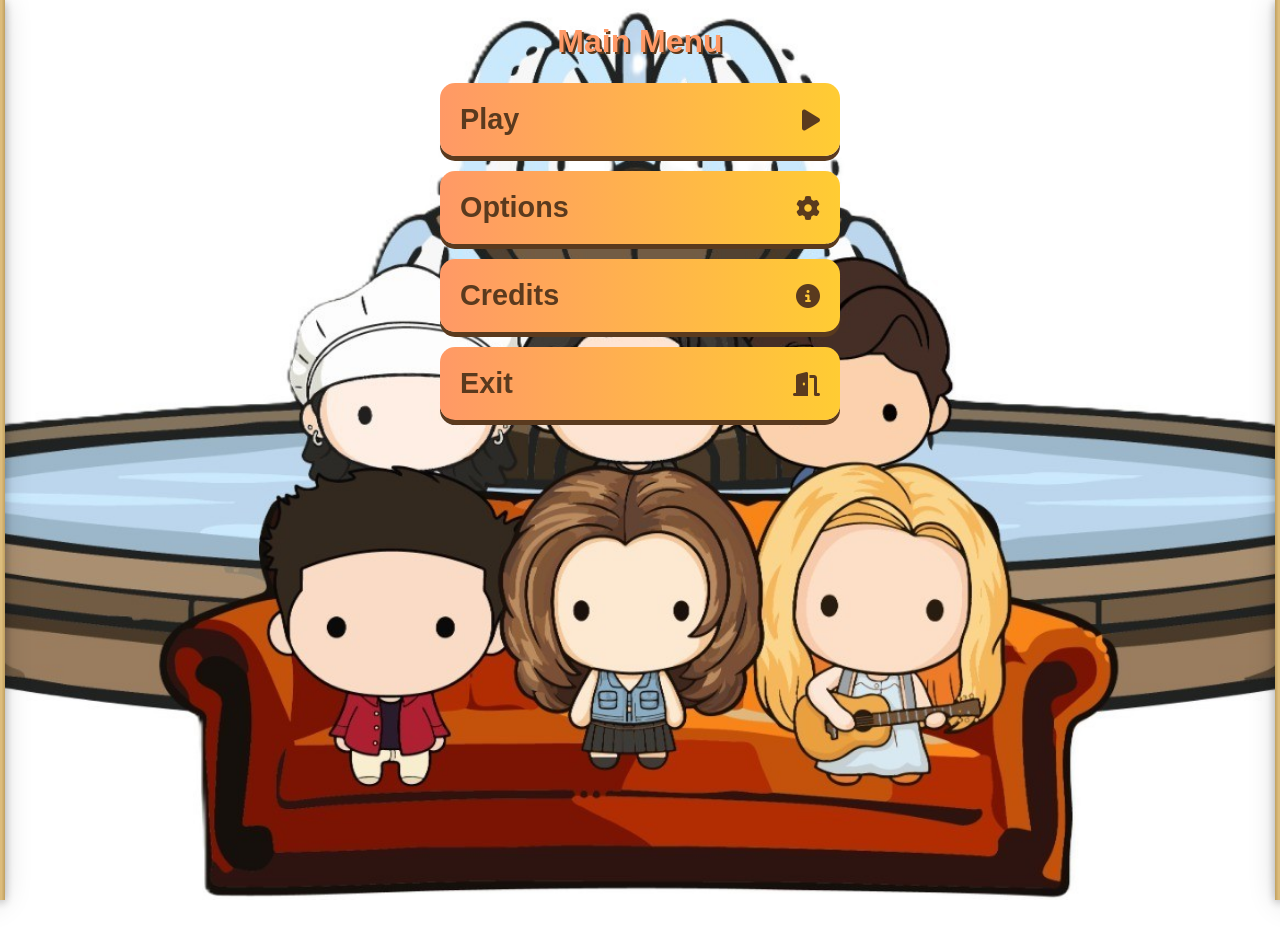
==== Game/index.html @ 6d01a051 "added pause menu" ====
<!DOCTYPE html>
<html lang="en">
<head>
    <meta charset="UTF-8">
    <meta name="viewport" content="width=device-width, initial-scale=1.0">
    <title>Friends - Arrow Sequence Game</title>
    <link rel="stylesheet" href="https://cdnjs.cloudflare.com/ajax/libs/font-awesome/6.4.0/css/all.min.css">
    <link rel="stylesheet" href="/Game/css/style.css">
</head>
<body>

    <div class="game-hud" id="game-hud" style="display:none;">
  <button class="back-btn" id="back-from-game">
    <i class="fas fa-arrow-left"></i> Back to Main Menu
  </button>

  <div class="stats">
    <div class="stat">Level: <span id="level">1</span></div>
    <div class="stat">Score: <span id="score">0</span></div>
    <div class="stat">Lives: <span id="lives">3</span></div>
  </div>
</div>

     <!-- Curtain Transition Effect -->
    <div class="curtain-overlay" id="curtainOverlay">
        <div class="curtain-panel left" id="curtainTop">
            <div class="curtain-fold"></div>
        </div>
        <div class="curtain-panel right" id="curtainBottom">
            <div class="curtain-fold"></div>
            <div class="curtain-shimmer"></div>
            <div class="curtain-tassel"></div>
        </div>
        <div class="curtain-spinner" id="curtainSpinner"></div>
    </div>


<div class="page-content" id="pageContent">

  <!-- Main Menu -->
  <div class="main-menu" id="main-menu">
    <h2 class="menu-title">Main Menu</h2>
    <div class="menu-options">
      <button class="menu-btn" id="play-btn">
        <span>Play</span>
        <i class="fas fa-play"></i>
      </button>
      <button class="menu-btn" id="options-btn">
        <span>Options</span>
        <i class="fas fa-cog"></i>
      </button>
      <button class="menu-btn" id="credits-btn">
        <span>Credits</span>
        <i class="fas fa-info-circle"></i>
      </button>
      <button class="menu-btn" id="exit-btn">
        <span>Exit</span>
        <i class="fas fa-door-open"></i>
      </button>
    </div>
  </div>

  <!-- Game Screen -->
  <div class="game-screen" id="game-screen">
    <div class="game-ui">

      <!-- Character centered -->
      <div class="char-container">
        <img src="/Game/assets/images/chandler/chandler.svg" id="char-image" class="char" alt="Character">
      </div>

      <!-- Full-width treadmill -->
      <div class="sequence-display" id="sequence-display">
        <div class="target-zone" id="targetZone">
          <div class="target-arrow">▶</div>
          <div class="hit-perfect"></div>
          <div class="hit-good"></div>
        </div>
      </div>
      <div class="pause-overlay" id="pause-overlay" style="display:none;">
  <div class="pause-menu">
    <h2>Paused</h2>
    <button class="control-btn" id="continue-btn">Continue</button>
    <button class="control-btn" id="restart-btn">Restart</button>
  </div>
</div>

      <!-- HUD text + start button -->
      <div class="game-bottom-ui">
        <p class="game-instruction" id="game-instruction">Press SPACE to start the rhythm game!</p>
        <div class="game-controls">
                            <button class="control-btn" id="start-btn">
                                <i class="fas fa-play-circle"></i> Start Sequence
                            </button>
                            <button class="control-btn" id="pause-btn">
                                <i class="fas fa-pause"></i> Pause
                            </button>
                        
        </div>

        <div class="game-status" id="game-status">Ready to play!</div>
      </div>

    </div>
  </div>

  <!-- Options Screen -->
  <div class="options-screen" id="options-screen">
 <div class="screen-header">
                    <button class="back-btn" id="back-from-options">
                        <i class="fas fa-arrow-left"></i> Back to Menu
                    </button>
                    <h2>Options</h2>
                </div>
                
                <div class="options-list">
                    <div class="option-item">
                        <div class="option-title">Sequence Speed</div>
                        <div class="slider-container">
                            <span>Slow</span>
                            <input type="range" min="1" max="5" value="3" class="slider" id="speed-slider">
                            <span>Fast</span>
                        </div>
                    </div>
                    
                    <div class="option-item">
                        <div class="option-title">Sequence Length</div>
                        <div class="slider-container">
                            <span>Short</span>
                            <input type="range" min="3" max="8" value="5" class="slider" id="length-slider">
                            <span>Long</span>
                        </div>
                    </div>
                    
                    <div class="option-item">
                        <div class="option-title">Game Difficulty</div>
                        <div class="slider-container">
                            <span>Easy</span>
                            <input type="range" min="1" max="3" value="1" class="slider" id="difficulty-slider">
                            <span>Hard</span>
                        </div>
                    </div>
                </div>
    </div>


  <!-- Credits Screen -->
  <div class="credits-screen" id="credits-screen">
     <div class="screen-header">
                    <button class="back-btn" id="back-from-credits">
                        <i class="fas fa-arrow-left"></i> Back to Menu
                    </button>
                    <h2>Credits</h2>
                </div>
                
                <div class="credits-list">
                    <div class="credit-item">
                        <div class="credit-title">Game Design & Development</div>
                        <p>Friends Studios</p>
                    </div>
                    
                    <div class="credit-item">
                        <div class="credit-title">Rhythm Game Specialist</div>
                        <p>Arrow Master</p>
                    </div>
                    
                    <div class="credit-item">
                        <div class="credit-title">Sound Effects</div>
                        <p>Beat Symphony</p>
                    </div>
                    
                    <div class="credit-item">
                        <div class="credit-title">Special Thanks</div>
                        <p>All arrow enthusiasts</p>
                    </div>
                </div>
  </div>

</div>
    <script src="/Game/js/state.js"></script>
    <script src="/Game/js/navigation.js"></script>
    <script src="/Game/js/controls.js"></script>
    <script src="/Game/js/rules.js"></script>
    <script src="/Game/js/startup.js"></script>
</body>
</html>
---- Game/css/style.css ----
* {
    margin: 0;
    padding: 0;
    box-sizing: border-box;
    font-family: 'Arial Rounded MT Bold', 'Arial', sans-serif;
}

/* Make the page behave like a real full-screen game */
body {
  margin: 0;
  padding: 0;
  display: block;              /* IMPORTANT: stop centering everything */
  min-height: 100vh;
  background-position: center;
  background-repeat: no-repeat;
  background-size: cover;
}

/* Main background for the whole page */
body {
    background-image: url('/Game/assets/images/mainBckground.jpg'); /* Adjust path */
    background-position: center;
    background-repeat: no-repeat;
    background-attachment: fixed;
    min-height: 100vh;
    margin: 0;
    padding: 20px;
}

/* Make game container semi-transparent */
.game-container {
    width: 100%;
    height: 100%;
    max-width: 900px;
    background-color: rgba(255, 255, 255, 0.85); /* 85% opaque white */
    backdrop-filter: blur(5px); /* Optional: adds blur effect to background */
    border-radius: 25px;
    box-shadow: 0 15px 35px rgba(0, 0, 0, 0.3);
    overflow: hidden;
    border: 5px solid #ff9966;
    margin: 0 auto;
}

/* Optional: Add a subtle pattern overlay to the header */
.header {
    background: linear-gradient(to right, rgba(255, 153, 102, 0.9), rgba(255, 204, 51, 0.9));
    padding: 10px;
    text-align: center;
    border-bottom: 8px solid #5a3a1e;
    backdrop-filter: blur(3px);
}

.header h1 {
    font-size: 1.5rem;
    color: #938f99;
    text-shadow: 3px 3px 0 #ffcc33;
    letter-spacing: 2px;
    margin-bottom: 2px;
}

.header p {
    font-size: 1rem;
    color: #5a3a1e;
    font-style: italic;
}

.content {
    display: flex;
    flex-direction: column;
    padding: 20px;
    min-height: 600px;
}

/* Main Menu Styles */
.main-menu {
    display: flex;
    flex-direction: column;
    align-items: center ;
    justify-content: center;
    flex-grow: 1;
    gap: 20px;
}

.menu-title {
    font-size: 2rem;
    color: #ff9966;
    padding: 3px;
    text-align: center;
    text-shadow: 2px 2px 0 #5a3a1e;
}

.menu-options {
    display: flex;
    flex-direction: column;
    gap: 15px;
    width: 100%;
    max-width: 400px;
}

.menu-btn {
    background: linear-gradient(to right, #ff9966, #ffcc33);
    border: none;
    padding: 20px;
    font-size: 1.8rem;
    border-radius: 15px;
    cursor: pointer;
    color: #5a3a1e;
    font-weight: bold;
    text-align: center;
    box-shadow: 0 5px 0 #5a3a1e;
    transition: all 0.2s;
    display: flex;
    justify-content: space-between;
    align-items: center;
}

.menu-btn:hover {
    transform: translateY(-5px);
    box-shadow: 0 10px 0 #5a3a1e;
}

.menu-btn:active {
    transform: translateY(0);
    box-shadow: 0 3px 0 #5a3a1e;
}

.menu-btn i {
    font-size: 1.5rem;
}


/* Game Screen Styles */
.game-screen {
    display: none;
    flex-direction: column;
    height: 100%;
}

.screen-header {
    display: flex;
    justify-content: space-between;
    align-items: center;
    margin-bottom: 30px;
    padding-bottom: 15px;
    border-bottom: 3px solid #ff9966;
}

.game-hud {
  display: flex;
  align-items: center;
  justify-content: space-between;
  gap: 16px;
  width: 100%;
  margin-bottom: 16px;
  position: fixed;
  top: 5px;
  left: 15px;
  right: 15px;
  z-index: 10001;
}
.back-btn {
    background: linear-gradient(to right, #ff3366, #ff9966);
    border: none;
    box-shadow: 0 5px 0 #5a3a1e;
    padding: 10px 20px;
    border-radius: 10px;
    cursor: pointer;
    font-weight: bold;
    color: white;
    display: flex;
    align-items: center;
    gap: 8px;
    position: relative;
    z-index: 10002;
    pointer-events: auto;
}
.back-to-menu-btn {
    position: absolute;
    top: 20px;
    left: 20px;
    padding: 10px 18px;
    background: linear-gradient(to right, #ff3366, #ff9966);
    color: white;
    border: none;
    border-radius: 12px;
    font-weight: bold;
    cursor: pointer;
    box-shadow: 0 5px 0 #5a3a1e;
    z-index: 10000;
}

.back-to-menu-btn:hover {
    transform: translateY(-2px);
}
.stats {
    display: flex;
    gap: 20px;
    font-size: 1.2rem;
}

.stat {
    background: #fff9e6;
    padding: 10px 50px;
    border-radius: 10px;
    border: 2px solid #ffcc33;
    
}

.game-area {
    flex-grow: 1;
    display: flex;
    flex-direction: column;
    align-items: center;
    justify-content: center;
    gap: 30px;
}

/* Replace the existing sequence-display styles with these */

.sequence-display {
    position: relative;
    background: #fff9e6;
    border-radius: 20px;
    padding: 0;
    width: 100%;
    height: 120px;
    border: 5px solid #ffcc33;
    overflow: hidden;
    background: linear-gradient(to right, #f0e6d2, #fff9e6);
}

/* Target zone at LEFT end */
.target-zone {
    position: absolute;
    left: 0;
    top: 0;
    width: 60px;
    height: 100%;
    background: rgba(76, 175, 80, 0.2);
    border-right: 3px solid #4caf50;
    z-index: 5;
    display: flex;
    justify-content: center;
    align-items: center;
}
.target-zone {
    transition: left 0.05s linear, background 0.1s ease, box-shadow 0.1s ease;
}

.target-arrow {
    font-size: 3rem;
    color: #4caf50;
    filter: drop-shadow(0 0 10px #4caf50);
    animation: targetPulse 1s ease-in-out infinite;
}

@keyframes targetPulse {
    0%, 100% { transform: scale(1); opacity: 0.8; }
    50% { transform: scale(1.1); opacity: 1; }
}

/* Perfect hit indicator */
.target-zone.perfect-ready {
    background: rgba(76, 175, 80, 0.4);
    box-shadow: 0 0 20px #4caf50;
}

/* Hit zone divisions */
.hit-perfect {
    position: absolute;
    left: 15px;
    width: 20px;
    height: 100%;
    background: rgba(76, 175, 80, 0.3);
    z-index: 6;
}

.hit-good {
    position: absolute;
    left: 0;
    width: 50px;
    height: 100%;
    background: rgba(255, 193, 7, 0.2);
    z-index: 4;
}

/* Moving arrow styles */
.moving-arrow {
    position: absolute;
    top: 50%;
    transform: translateY(-50%);
    font-size: 3rem;
    width: 60px;
    height: 80px;
    display: flex;
    justify-content: center;
    align-items: center;
    background: white;
    border-radius: 15px;
    box-shadow: 0 5px 10px rgba(0,0,0,0.2);
    z-index: 10;
    transition: box-shadow 0.1s ease;
    pointer-events: none; /* So clicks pass through to buttons */
}
/* Moving arrow now uses an image, not text */
.moving-arrow {
  background: transparent;
  border-radius: 0;
  box-shadow: none;
  width: 80px;
  height: 80px;
}

.moving-arrow .arrow-img {
  width: 100%;
  height: 100%;
  object-fit: contain;
  filter: drop-shadow(0 6px 10px rgba(0,0,0,0.35));
} 

.moving-arrow.up { color: #ff9966; }
.moving-arrow.down { color: #ffcc33; }
.moving-arrow.left { color: #ff3366; }
.moving-arrow.right { color: #4caf50; }

/* Arrow in hit zone */
.moving-arrow.in-hit-zone {
    box-shadow: 0 0 20px #4caf50;
    transform: translateY(-50%) scale(1.1);
}

.moving-arrow.in-perfect-zone {
    box-shadow: 0 0 30px #4caf50;
    transform: translateY(-50%) scale(1.15);
    border: 2px solid #4caf50;
}

/* Hit animations */
.moving-arrow.hit-perfect {
    animation: perfectHit 0.3s ease-out forwards;
}

.moving-arrow.hit-good {
    animation: goodHit 0.3s ease-out forwards;
}

.moving-arrow.hit-miss {
    animation: missHit 0.3s ease-out forwards;
}

@keyframes perfectHit {
    0% { transform: translateY(-50%) scale(1.15); opacity: 1; }
    50% { transform: translateY(-50%) scale(1.5); opacity: 0.8; background: #4caf50; color: white; }
    100% { transform: translateY(-50%) scale(0); opacity: 0; }
}

@keyframes goodHit {
    0% { transform: translateY(-50%) scale(1.1); opacity: 1; }
    50% { transform: translateY(-50%) scale(1.3); opacity: 0.6; background: #ffc107; color: white; }
    100% { transform: translateY(-50%) scale(0); opacity: 0; }
}

@keyframes missHit {
    0% { transform: translateY(-50%); opacity: 1; }
    100% { transform: translateY(-50%) scale(0.5); opacity: 0; background: #f44336; }
}

/* Score popup */
.score-popup {
    position: absolute;
    font-size: 1.5rem;
    font-weight: bold;
    color: #4caf50;
    animation: scoreFloat 1s ease-out forwards;
    z-index: 20;
    pointer-events: none;
}

@keyframes scoreFloat {
    0% { transform: translateY(0); opacity: 1; }
    100% { transform: translateY(-50px); opacity: 0; }
}

/* Remove old sequence-arrow styles */
.sequence-arrow {
    display: none; /* Hide old arrows */
}

/* .sequence-arrow {
    font-size: 3.5rem;
    min-width: 80px;
    height: 80px;
    display: flex;
    justify-content: center;
    align-items: center;
    background: white;
    border-radius: 15px;
    box-shadow: 0 5px 10px rgba(0,0,0,0.1);
    opacity: 0.7;
    transition: all 0.3s;
 }
.sequence-arrow.active {
    opacity: 1;
    transform: scale(1.2);
    box-shadow: 0 0 20px #ff9966;
    background: #ff9966;
    color: white;
    animation: pulse-glow 1s ease-in-out infinite;
}

@keyframes pulse-glow {
    0%, 100% {
        box-shadow: 0 0 15px #ff9966;
    }
    50% {
        box-shadow: 0 0 25px #ff9966, 0 0 35px #ffaa44;
    }
}

/* Controls */
.controls {
    display: flex;
    flex-direction: column;
    align-items: center;
    gap: 25px;
    width: 100%;
}

.game-instruction {
    font-size: 1.8rem;
    color: #ff3366;
    font-weight: bold;
    text-align: center;
    min-height: 40px;
}

.arrow-controls {
    display: flex;
    flex-direction: column;
    align-items: center;
    gap: 15px;
}

.horizontal-arrows {
    display: flex;
    gap: 15px;
}




.arrow-btn:active {
    transform: translateY(5px);
    box-shadow: 0 2px 0 #5a3a1e;
}

.arrow-btn.up {
    background: linear-gradient(to bottom, #ff9966, #ffcc33);
    color: white;
}

.arrow-btn.down {
    background: linear-gradient(to bottom, #ffcc33, #ff9966);
    color: white;
}

.arrow-btn.left {
    background: linear-gradient(to right, #ff9966, #ffcc33);
    color: white;
}

.arrow-btn.right {
    background: linear-gradient(to right, #ffcc33, #ff9966);
    color: white;
}

.arrow-btn.highlight {
    transform: scale(1.1);
    box-shadow: 0 0 25px #ff3366;
}

.game-controls {
    display: flex;
    gap: 20px;
    margin-top: 20px;
}

.control-btn {
    background: linear-gradient(to right, #ff3366, #ff9966);
    border: none;
    padding: 15px 25px;
    font-size: 1.3rem;
    border-radius: 15px;
    cursor: pointer;
    color: white;
    font-weight: bold;
    display: flex;
    align-items: center;
    gap: 10px;
    box-shadow: 0 10px 25px rgba(0,0,0,0.35);
    transition: all 0.2s;
}

.control-btn:hover {
    transform: translateY(-3px);
    box-shadow: 0 8px 0 #5a3a1e;
}

.control-btn:active {
    transform: translateY(0);
    box-shadow: 0 3px 0 #5a3a1e;
}

.control-btn:disabled {
    opacity: 0.5;
    cursor: not-allowed;
    transform: none;
    box-shadow: 0 5px 0 #5a3a1e;
}

.game-status {
    font-size: 1.5rem;
    font-weight: bold;
    text-align: center;
    min-height: 40px;
    color: #5a3a1e;
    padding: 15px;
    border-radius: 15px;
    background: #fff9e6;
    width: 100%;
    max-width: 600px;
}

.game-status.success {
    background: #d4edda;
    color: #155724;
    animation: pulse 0.5s;
}

.game-status.error {
    background: #f8d7da;
    color: #721c24;
    animation: shake 0.5s;
}

@keyframes pulse {
    0% { transform: scale(1); }
    50% { transform: scale(1.05); }
    100% { transform: scale(1); }
}

@keyframes shake {
    0%, 100% { transform: translateX(0); }
    25% { transform: translateX(-10px); }
    75% { transform: translateX(10px); }
}

/* Options and Credits Screens */
.options-screen, .credits-screen {
    display: none;
    flex-direction: column;
    height: 100%;
}

.options-list, .credits-list {
    display: flex;
    flex-direction: column;
    gap: 20px;
    margin-top: 30px;
}

.option-item, .credit-item {
    background: #fff9e6;
    padding: 20px;
    border-radius: 15px;
    border-left: 8px solid #ff9966;
}

.option-title, .credit-title {
    font-size: 1.5rem;
    color: #ff9966;
    margin-bottom: 10px;
}

.slider-container {
    display: flex;
    align-items: center;
    gap: 15px;
}

.slider {
    flex-grow: 1;
    height: 20px;
    appearance: none;
    -webkit-appearance: none;
    background: #ffcc33;
    border-radius: 10px;
    outline: none;
}

.slider::-webkit-slider-thumb {
    -webkit-appearance: none;
    width: 30px;
    height: 30px;
    background: #ff3366;
    border-radius: 50%;
    cursor: pointer;
}



/* Responsive Design */
@media (max-width: 768px) {
    .header h1 {
        font-size: 2.5rem;
    }
    
    .menu-btn {
        font-size: 1.5rem;
        padding: 15px;
    }
    
    .arrow-btn {
        width: 80px;
        height: 80px;
        font-size: 2.5rem;
    }
    
    .sequence-arrow {
        font-size: 2.5rem;
        min-width: 60px;
        height: 60px;
    }
    
    .game-instruction {
        font-size: 1.5rem;
    }
}
/* Character image styles */
.char {
    width: 200px;
    height: 200px;
    object-fit: contain;
    cursor: pointer;
    transition: transform 0.2s ease;
    user-select: none;
}

.char:active {
    transform: scale(0.95);
}
.char-container {
    display: flex;
    justify-content: center;
    align-items: center;
    width: 50%;
    height: 50%;
}

.char {
    width: 100%;
    height: 100%;
    max-width: 1000px;
    max-height: 1000px;
    object-fit: contain;
    cursor: pointer;
    transition: transform 0.2s ease;
    user-select: none;
}
/* Keyboard press visual feedback */
.arrow-btn.keyboard-press {
    transform: scale(1.1);
    box-shadow: 0 0 25px #ff3366, 0 7px 0 #5a3a1e;
    background: linear-gradient(to bottom, #ff3366, #ff9966);
}

/* Add keyboard hint */
.keyboard-hint {
    font-size: 0.9rem;
    color: #5a3a1e;
    background: rgba(255, 153, 102, 0.2);
    padding: 5px 15px;
    border-radius: 20px;
    margin-top: 10px;
}


/* UPDATED: Curtain Transition Effect - Now from SIDES (left/right) */
.curtain-overlay {
    position: fixed;
    top: 0;
    left: 0;
    width: 100%;
    height: 100%;
    pointer-events: none;
    z-index: 9999;
    display: flex;
    justify-content: space-between; /* This helps position the curtains */
}

.curtain-panel {
    position: fixed;
    width: 50%; /* Each curtain takes half the screen width */
    height: 100%;
    background: linear-gradient(to right, 
        rgba(255, 255, 255, 0.95) 0%,
        rgba(255, 255, 240, 0.98) 50%,
        rgba(245, 245, 220, 0.95) 100%
    );
    box-shadow: 0 0 30px rgba(0, 0, 0, 0.2);
    transition: transform 0.8s cubic-bezier(0.77, 0, 0.18, 1);
    z-index: 9999;
    backdrop-filter: blur(3px);
    border: none;
    pointer-events: none;
}

/* Add decorative curtain rod effect - UPDATED for vertical orientation */
.curtain-panel::before {
    content: '';
    position: absolute;
    width: 8px; /* Now vertical instead of horizontal */
    height: 100%;
    background: linear-gradient(to right, 
        #c0a060 0%,
        #e0c080 50%,
        #c0a060 100%
    );
    box-shadow: 0 2px 10px rgba(0, 0, 0, 0.3);
}

.curtain-panel.left {
    left: 0;
    transform: translateX(-100%); /* Hidden to the left */
    border-right: 3px solid #d4af37;
}

.curtain-panel.left::before {
    right: -8px; /* Position the vertical rod on the right edge */
    top: 0;
    height: 100%;
    width: 8px;
}

.curtain-panel.right {
    right: 0;
    transform: translateX(100%); /* Hidden to the right */
    border-left: 3px solid #d4af37;
}

.curtain-panel.right::before {
    left: -8px; /* Position the vertical rod on the left edge */
    top: 0;
    height: 100%;
    width: 8px;
}

/* Curtain fold effect - UPDATED for vertical folds */
.curtain-fold {
    position: absolute;
    width: 100%;
    height: 100%;
    background: repeating-linear-gradient(
        180deg, /* Changed to vertical folds */
        transparent,
        transparent 20px,
        rgba(255, 255, 255, 0.1) 20px,
        rgba(255, 255, 255, 0.2) 40px
    );
    pointer-events: none;
}

/* Add some wavy pattern like real curtains */
.curtain-panel::after {
    content: '';
    position: fixed;
    width: 50%;
    height: 50%;
    background: radial-gradient(ellipse at 50% 50%,
        rgba(255, 255, 255, 0.2) 0%,
        transparent 60%
    );
    background-size: 200% 100%; /* Adjusted for horizontal */
    animation: curtainWaveSide 10s ease-in-out infinite;
    pointer-events: none;
}

@keyframes curtainWaveSide {
    0%, 100% {
        background-position: 0% 0%;
        opacity: 0.3;
    }
    50% {
        background-position: 100% 0%;
        opacity: 0.5;
    }
}

/* Curtain open/close states - UPDATED for side movement */
.curtain-panel.left.open {
    transform: translateX(0); /* Move to visible position */
}

.curtain-panel.right.open {
    transform: translateX(0); /* Move to visible position */
}

/* Page transition content wrapper */
.page-content {
    opacity: 1;
    transition: opacity 0.3s ease;
}

.page-content.fade-out {
    opacity: 0;
}

/* Choose Character Page */
.choose-char-page {
    margin: 0;
    min-height: 100vh;
    display: flex;
    justify-content: center;
    align-items: center;
    padding: 0;
    overflow: hidden;
    background: linear-gradient(135deg, #ffcc33, #ff9966);
}

.choose-char-page .char-scene {
    width: 100vw;
    height: 100vh;
    position: relative;
    display: flex;
    justify-content: center;
    align-items: center;
}

.choose-char-page .char-background {
    position: absolute;
    inset: 0;
    width: 100%;
    height: 100%;
    object-fit: cover;
    pointer-events: none;
    user-select: none;
}

.choose-char-page .character-stage {
    position: absolute;
    left: 50%;
    top: 56%;
    transform: translate(-50%, -50%);
    width: min(40vw, 380px);
    height: min(62vh, 500px);
    display: flex;
    justify-content: center;
    align-items: flex-end;
}

.choose-char-page .character-image {
    width: 100%;
    max-height: 100%;
    object-fit: contain;
    user-select: none;
    pointer-events: none;
}

.choose-char-page .nav-arrow {
    position: absolute;
    top: 68%;
    transform: translateY(-50%);
    border: none;
    background: transparent;
    cursor: pointer;
    width: clamp(44px, 8vw, 92px);
    height: clamp(44px, 8vw, 92px);
    padding: 0;
}

.choose-char-page .nav-arrow img {
    width: 100%;
    height: 100%;
    object-fit: contain;
}

.choose-char-page .nav-arrow.prev {
    left: calc(50% - clamp(130px, 25vw, 250px));
}

.choose-char-page .nav-arrow.next {
    right: calc(50% - clamp(130px, 25vw, 250px));
}

.choose-char-page .character-name-btn {
    position: absolute;
    left: 50%;
    top: 85%;
    bottom: clamp(6px, 1.5vh, 14px);
    transform: translateX(-50%);
    border: none;
    background: transparent;
    padding: 0;
    cursor: pointer;
}

.choose-char-page .character-name-btn img {
    width: clamp(180px, 38vw, 340px);
    max-height: clamp(62px, 11vh, 108px);
    object-fit: contain;
    display: block;
}

@media (max-width: 768px) {
    .choose-char-page .nav-arrow.prev {
        left: calc(50% - clamp(105px, 30vw, 170px));
    }

    .choose-char-page .nav-arrow.next {
        right: calc(50% - clamp(105px, 30vw, 170px));
    }

    .choose-char-page .character-name-btn {
        bottom: clamp(4px, 1vh, 10px);
    }
}

.choose-char-page .status {
    position: absolute;
    left: 50%;
    bottom: 8px;
    transform: translateX(-50%);
    color: #fff;
    text-shadow: 1px 1px 2px rgba(0, 0, 0, 0.7);
}

.sequence-arrow.shifting {
    transition: transform 0.25s ease, opacity 0.25s ease;
}

.sequence-arrow.shift-left {
    transform: translateX(-100px);
}

.sequence-arrow.shift-out {
    transform: translateX(-140px);
    opacity: 0;
}

.tutorial-page {
    margin: 0;
    min-height: 100vh;
    display: flex;
    justify-content: center;
    align-items: center;
    padding: 24px;
    color: #5a3a1e;
    background: linear-gradient(135deg, #ffcc33, #ff9966);
}

.tutorial-card {
    width: 100%;
    max-width: 640px;
    background: rgba(255, 255, 255, 0.92);
    border: 4px solid #ff9966;
    border-radius: 22px;
    padding: 28px;
    box-shadow: 0 12px 28px rgba(0, 0, 0, 0.2);
    text-align: center;
}

.tutorial-title {
    font-size: 2rem;
    margin-bottom: 8px;
    color: #ff9966;
    text-shadow: 2px 2px 0 #5a3a1e;
}

.tutorial-subtitle {
    font-size: 1rem;
    margin-bottom: 18px;
}

.tutorial-grid {
    display: grid;
    grid-template-columns: 1fr 1fr;
    gap: 12px;
    margin-bottom: 16px;
}

.tutorial-item {
    background: #fff9e6;
    border: 3px solid #ffcc33;
    border-radius: 14px;
    padding: 14px;
}

.tutorial-symbol {
    font-size: 2rem;
    margin-bottom: 4px;
}

.tutorial-keys {
    font-size: 0.95rem;
}

.tutorial-item.done {
    background: #d4edda;
    border-color: #3dbb6f;
}

.tutorial-status {
    min-height: 1.4rem;
    margin-bottom: 12px;
    font-size: 0.95rem;
}




.target-line {
    position: absolute;
    top: 0;
    width: 4px;
    height: 100%;
    background: #ffd700;
    transform: translateX(-50%);
    box-shadow: 0 0 10px #ffd700;
    z-index: 10;
    pointer-events: none;
}

.moving-arrow {
    position: absolute;
    top: 50%;
    transform: translateY(-50%);
    font-size: 2rem;
    width: 50px;
    height: 50px;
    display: flex;
    align-items: center;
    justify-content: center;
    background: rgba(255, 255, 255, 0.1);
    border-radius: 10px;
    transition: all 0.1s ease;
    z-index: 5;
}

.moving-arrow.up { color: #4caf50; }
.moving-arrow.down { color: #f44336; }
.moving-arrow.left { color: #2196f3; }
.moving-arrow.right { color: #ff9800; }

/* Arrow button hit effects */
.arrow-btn.perfect-hit {
    background: #4caf50 !important;
    transform: scale(1.2);
    box-shadow: 0 0 20px #4caf50;
}

.arrow-btn.miss-hit {
    background: #f44336 !important;
    transform: scale(0.9);
    box-shadow: 0 0 20px #f44336;
}

/* Animation for shifting out (keeping for compatibility) */
.sequence-arrow.shifting {
    transition: all 0.18s ease;
}

.sequence-arrow.shift-out {
    opacity: 0;
    transform: translateX(-20px);
}

.sequence-arrow.shift-left {
    transform: translateX(-60px);
}

/* Game status enhancements */
.game-status.success {
    color: #4caf50;
    text-shadow: 0 0 10px #4caf50;
}

.game-status.error {
    color: #f44336;
    text-shadow: 0 0 10px #f44336;
}

/* Character container */
.char-container {
    width: 100px;
    height: 100px;
    margin: 0 auto 20px;
}

.char {
    width: 100%;
    height: 100%;
    object-fit: contain;
    transition: all 0.3s ease;
}

.char[alt*="Happy"] {
    transform: scale(1.1);
    filter: drop-shadow(0 0 10px #4caf50);
}

.char[alt*="Sad"] {
    transform: scale(0.9);
    filter: drop-shadow(0 0 10px #f44336);
}

/* ===== FULLSCREEN GAME LAYOUT OVERRIDES ===== */

.page-content {
  width: 100%;
  min-height: 100vh;
}

/* Game Screen: full-screen scene */
.game-screen {
  display: none;
  width: 100vw;
  height: 100vh;
  position: relative;
}

/* A scene container for game elements */
.game-ui {
  width: 100%;
  height: 100%;
  position: relative;
}

/* Big character centered on background */
.game-screen .char-container {
  position: absolute;
  left: 50%;
  top: 45%;
  transform: translate(-50%, -50%);
  width: clamp(260px, 32vw, 520px);
  height: clamp(260px, 32vw, 520px);
  display: flex;
  justify-content: center;
  align-items: center;
  pointer-events: none;
}

.game-screen .char {
  width: 100%;
  height: 100%;
  object-fit: contain;
}

/* Treadmill: full width edge-to-edge */
.game-screen .sequence-display {
  position: absolute;
  left: 0;
  right: 0;
  bottom: 170px;
  width: 100vw;
  height: 140px;     /* higher than before */
  border-radius: 0;  /* more HUD-like */
  border-left: 0;
  border-right: 0;
}

.pause-overlay {
  position: fixed;
  inset: 0;
  background: rgba(0,0,0,0.5);
  display: flex;
  justify-content: center;
  align-items: center;
  z-index: 20000;
}

.pause-menu {
  background: rgba(255,255,255,0.95);
  padding: 24px;
  border-radius: 20px;
  text-align: center;
  display: flex;
  flex-direction: column;
  gap: 12px;
  min-width: 240px;
}

/* Bottom UI under treadmill */
.game-bottom-ui {
  position: absolute;
  left: 50%;
  bottom: 30px;
  transform: translateX(-50%);
  width: min(900px, 92vw);
  display: flex;
  flex-direction: column;
  align-items: center;
  gap: 12px;
}

.game-instruction {
  font-size: 1.2rem;
  color: white;
  text-shadow: 0 3px 10px rgba(0,0,0,0.65);
  text-align: center;
  margin: 0;
}

.game-status {
  width: 100%;
  background: rgba(0,0,0,0.35);
  color: white;
  border: 1px solid rgba(255,255,255,0.25);
  text-shadow: 0 2px 8px rgba(0,0,0,0.6);
}
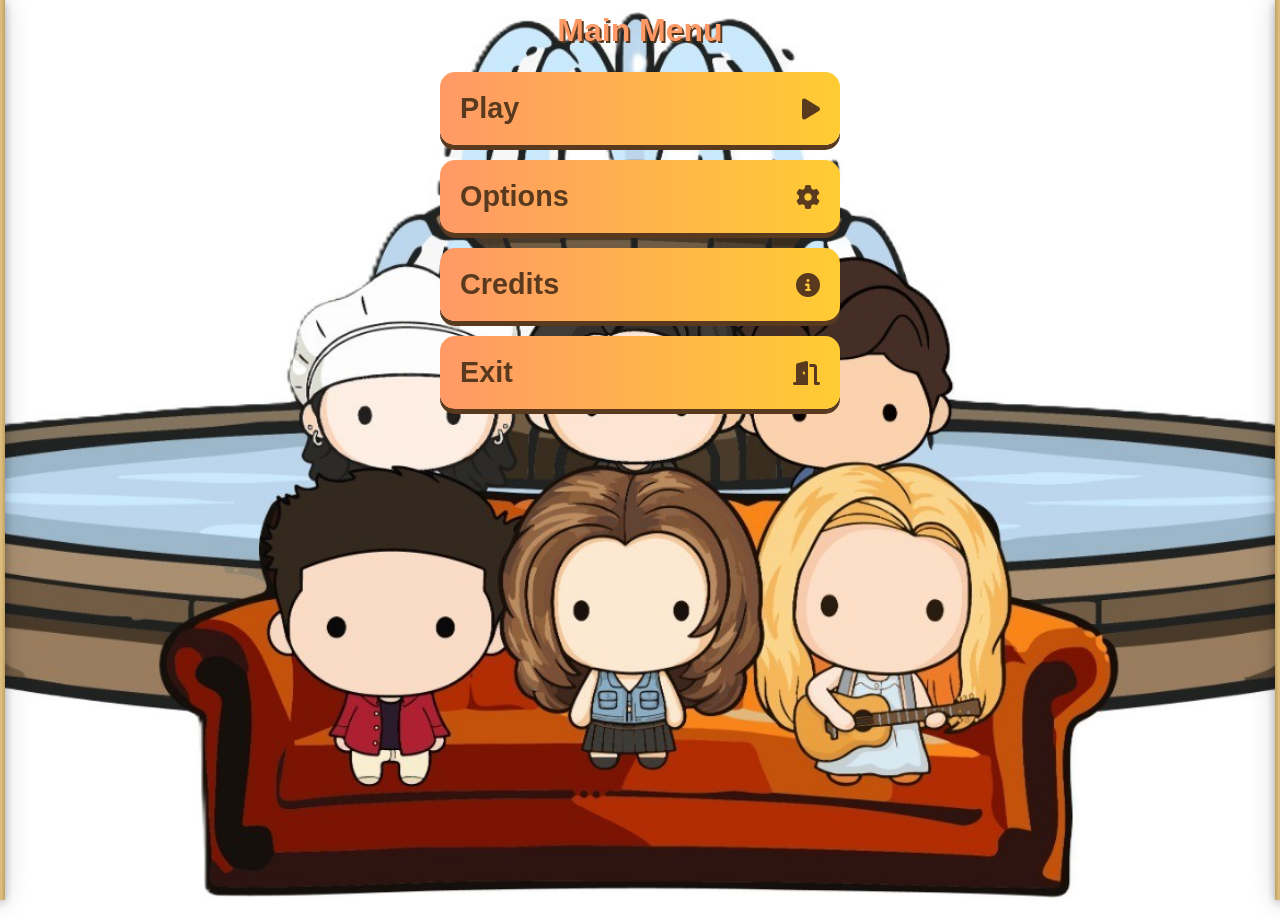
==== commit 3dbfd639: "fixed most errors" ====
--- a/Game/index.html
+++ b/Game/index.html
@@ -71,11 +71,9 @@
 
       <!-- Full-width treadmill -->
       <div class="sequence-display" id="sequence-display">
-        <div class="target-zone" id="targetZone">
-          <div class="target-arrow">▶</div>
-          <div class="hit-perfect"></div>
-          <div class="hit-good"></div>
-        </div>
+       <div class="target-zone" id="targetZone">
+  <div class="target-box"></div>
+      </div>
       </div>
       <div class="pause-overlay" id="pause-overlay" style="display:none;">
   <div class="pause-menu">
--- a/Game/css/style.css
+++ b/Game/css/style.css
@@ -1,1219 +1,1067 @@
+/* =========================
+   RESET
+========================= */
 * {
-    margin: 0;
-    padding: 0;
-    box-sizing: border-box;
-    font-family: 'Arial Rounded MT Bold', 'Arial', sans-serif;
-}
-
-/* Make the page behave like a real full-screen game */
-body {
   margin: 0;
   padding: 0;
-  display: block;              /* IMPORTANT: stop centering everything */
+  box-sizing: border-box;
+  font-family: "Arial Rounded MT Bold", "Arial", sans-serif;
+}
+
+/* =========================
+   BASE PAGE
+========================= */
+body {
   min-height: 100vh;
+  margin: 0;
+  padding: 9px;
+  display: block;
+  background-image: url("/Game/assets/images/mainBckground.jpg");
   background-position: center;
   background-repeat: no-repeat;
   background-size: cover;
-}
-
-/* Main background for the whole page */
-body {
-    background-image: url('/Game/assets/images/mainBckground.jpg'); /* Adjust path */
-    background-position: center;
-    background-repeat: no-repeat;
-    background-attachment: fixed;
-    min-height: 100vh;
-    margin: 0;
-    padding: 20px;
-}
-
-/* Make game container semi-transparent */
+  background-attachment: fixed;
+}
+
+/* =========================
+   GENERIC CONTAINERS
+========================= */
 .game-container {
-    width: 100%;
-    height: 100%;
-    max-width: 900px;
-    background-color: rgba(255, 255, 255, 0.85); /* 85% opaque white */
-    backdrop-filter: blur(5px); /* Optional: adds blur effect to background */
-    border-radius: 25px;
-    box-shadow: 0 15px 35px rgba(0, 0, 0, 0.3);
-    overflow: hidden;
-    border: 5px solid #ff9966;
-    margin: 0 auto;
-}
-
-/* Optional: Add a subtle pattern overlay to the header */
+  width: 100%;
+  height: 100%;
+  max-width: 900px;
+  margin: 0 auto;
+  overflow: hidden;
+  border: 5px solid #ff9966;
+  border-radius: 25px;
+  background-color: rgba(255, 255, 255, 0.85);
+  box-shadow: 0 15px 35px rgba(0, 0, 0, 0.3);
+  backdrop-filter: blur(5px);
+}
+
+.content {
+  display: flex;
+  flex-direction: column;
+  min-height: 600px;
+  padding: 20px;
+}
+
+.page-content {
+  width: 100%;
+  min-height: 100vh;
+  opacity: 1;
+  transition: opacity 0.3s ease;
+}
+
+.page-content.fade-out {
+  opacity: 0;
+}
+
+/* =========================
+   HEADER
+========================= */
 .header {
-    background: linear-gradient(to right, rgba(255, 153, 102, 0.9), rgba(255, 204, 51, 0.9));
-    padding: 10px;
-    text-align: center;
-    border-bottom: 8px solid #5a3a1e;
-    backdrop-filter: blur(3px);
+  padding: 10px;
+  text-align: center;
+  border-bottom: 8px solid #5a3a1e;
+  background: linear-gradient(to right, rgba(255, 153, 102, 0.9), rgba(255, 204, 51, 0.9));
+  backdrop-filter: blur(3px);
 }
 
 .header h1 {
-    font-size: 1.5rem;
-    color: #938f99;
-    text-shadow: 3px 3px 0 #ffcc33;
-    letter-spacing: 2px;
-    margin-bottom: 2px;
+  margin-bottom: 2px;
+  font-size: 1.5rem;
+  letter-spacing: 2px;
+  color: #938f99;
+  text-shadow: 3px 3px 0 #ffcc33;
 }
 
 .header p {
-    font-size: 1rem;
-    color: #5a3a1e;
-    font-style: italic;
-}
-
-.content {
-    display: flex;
-    flex-direction: column;
-    padding: 20px;
-    min-height: 600px;
-}
-
-/* Main Menu Styles */
+  font-size: 1rem;
+  font-style: italic;
+  color: #5a3a1e;
+}
+
+/* =========================
+   MAIN MENU
+========================= */
 .main-menu {
-    display: flex;
-    flex-direction: column;
-    align-items: center ;
-    justify-content: center;
-    flex-grow: 1;
-    gap: 20px;
+  display: flex;
+  flex-direction: column;
+  align-items: center;
+  justify-content: center;
+  gap: 20px;
+  flex-grow: 1;
 }
 
 .menu-title {
-    font-size: 2rem;
-    color: #ff9966;
-    padding: 3px;
-    text-align: center;
-    text-shadow: 2px 2px 0 #5a3a1e;
+  padding: 3px;
+  font-size: 2rem;
+  text-align: center;
+  color: #ff9966;
+  text-shadow: 2px 2px 0 #5a3a1e;
 }
 
 .menu-options {
-    display: flex;
-    flex-direction: column;
-    gap: 15px;
-    width: 100%;
-    max-width: 400px;
+  display: flex;
+  flex-direction: column;
+  gap: 15px;
+  width: 100%;
+  max-width: 400px;
 }
 
 .menu-btn {
-    background: linear-gradient(to right, #ff9966, #ffcc33);
-    border: none;
-    padding: 20px;
-    font-size: 1.8rem;
-    border-radius: 15px;
-    cursor: pointer;
-    color: #5a3a1e;
-    font-weight: bold;
-    text-align: center;
-    box-shadow: 0 5px 0 #5a3a1e;
-    transition: all 0.2s;
-    display: flex;
-    justify-content: space-between;
-    align-items: center;
+  display: flex;
+  align-items: center;
+  justify-content: space-between;
+  padding: 20px;
+  font-size: 1.8rem;
+  font-weight: bold;
+  text-align: center;
+  color: #5a3a1e;
+  border: none;
+  border-radius: 15px;
+  cursor: pointer;
+  background: linear-gradient(to right, #ff9966, #ffcc33);
+  box-shadow: 0 5px 0 #5a3a1e;
+  transition: all 0.2s;
 }
 
 .menu-btn:hover {
-    transform: translateY(-5px);
-    box-shadow: 0 10px 0 #5a3a1e;
+  transform: translateY(-5px);
+  box-shadow: 0 10px 0 #5a3a1e;
 }
 
 .menu-btn:active {
-    transform: translateY(0);
-    box-shadow: 0 3px 0 #5a3a1e;
+  transform: translateY(0);
+  box-shadow: 0 3px 0 #5a3a1e;
 }
 
 .menu-btn i {
-    font-size: 1.5rem;
-}
-
-
-/* Game Screen Styles */
-.game-screen {
-    display: none;
-    flex-direction: column;
-    height: 100%;
-}
-
-.screen-header {
-    display: flex;
-    justify-content: space-between;
-    align-items: center;
-    margin-bottom: 30px;
-    padding-bottom: 15px;
-    border-bottom: 3px solid #ff9966;
-}
-
+  font-size: 1.5rem;
+}
+
+/* =========================
+   COMMON BUTTONS
+========================= */
+.back-btn,
+.back-to-menu-btn,
+.control-btn {
+  border: none;
+  cursor: pointer;
+  font-weight: bold;
+  color: white;
+}
+
+.back-btn {
+  position: relative;
+  z-index: 10002;
+  display: flex;
+  align-items: center;
+  gap: 8px;
+  padding: 10px 20px;
+  border-radius: 10px;
+  pointer-events: auto;
+  background: linear-gradient(to right, #ff3366, #ff9966);
+  box-shadow: 0 5px 0 #5a3a1e;
+}
+
+.back-to-menu-btn {
+  position: absolute;
+  top: 20px;
+  left: 20px;
+  z-index: 10000;
+  padding: 10px 18px;
+  border-radius: 12px;
+  background: linear-gradient(to right, #ff3366, #ff9966);
+  box-shadow: 0 5px 0 #5a3a1e;
+}
+
+.back-to-menu-btn:hover {
+  transform: translateY(-2px);
+}
+
+.control-btn {
+  display: flex;
+  align-items: center;
+  gap: 10px;
+  padding: 15px 25px;
+  font-size: 1.3rem;
+  border-radius: 15px;
+  background: linear-gradient(to right, #ff3366, #ff9966);
+  box-shadow: 0 10px 25px rgba(0, 0, 0, 0.35);
+  transition: all 0.2s;
+}
+
+.control-btn:hover {
+  transform: translateY(-3px);
+  box-shadow: 0 8px 0 #5a3a1e;
+}
+
+.control-btn:active {
+  transform: translateY(0);
+  box-shadow: 0 3px 0 #5a3a1e;
+}
+
+.control-btn:disabled {
+  opacity: 0.5;
+  cursor: not-allowed;
+  transform: none;
+  box-shadow: 0 5px 0 #5a3a1e;
+}
+
+/* =========================
+   GAME HUD
+========================= */
 .game-hud {
+  position: fixed;
+  top: 16px;
+  left: 50%;
+  transform: translateX(-50%);
+  z-index: 10001;
+
+  width: min(1100px, calc(100vw - 32px));
   display: flex;
   align-items: center;
   justify-content: space-between;
   gap: 16px;
-  width: 100%;
-  margin-bottom: 16px;
-  position: fixed;
-  top: 5px;
-  left: 15px;
-  right: 15px;
-  z-index: 10001;
-}
-.back-btn {
-    background: linear-gradient(to right, #ff3366, #ff9966);
-    border: none;
-    box-shadow: 0 5px 0 #5a3a1e;
-    padding: 10px 20px;
-    border-radius: 10px;
-    cursor: pointer;
-    font-weight: bold;
-    color: white;
-    display: flex;
-    align-items: center;
-    gap: 8px;
-    position: relative;
-    z-index: 10002;
-    pointer-events: auto;
-}
-.back-to-menu-btn {
-    position: absolute;
-    top: 20px;
-    left: 20px;
-    padding: 10px 18px;
-    background: linear-gradient(to right, #ff3366, #ff9966);
-    color: white;
-    border: none;
-    border-radius: 12px;
-    font-weight: bold;
-    cursor: pointer;
-    box-shadow: 0 5px 0 #5a3a1e;
-    z-index: 10000;
-}
-
-.back-to-menu-btn:hover {
-    transform: translateY(-2px);
 }
 .stats {
-    display: flex;
-    gap: 20px;
-    font-size: 1.2rem;
+  display: flex;
+  align-items: center;
+  justify-content: flex-end;
+  gap: 12px;
+  flex-wrap: wrap;
 }
 
 .stat {
-    background: #fff9e6;
-    padding: 10px 50px;
-    border-radius: 10px;
-    border: 2px solid #ffcc33;
-    
-}
-
-.game-area {
-    flex-grow: 1;
-    display: flex;
-    flex-direction: column;
-    align-items: center;
-    justify-content: center;
-    gap: 30px;
-}
-
-/* Replace the existing sequence-display styles with these */
-
-.sequence-display {
-    position: relative;
-    background: #fff9e6;
-    border-radius: 20px;
-    padding: 0;
-    width: 100%;
-    height: 120px;
-    border: 5px solid #ffcc33;
-    overflow: hidden;
-    background: linear-gradient(to right, #f0e6d2, #fff9e6);
-}
-
-/* Target zone at LEFT end */
-.target-zone {
-    position: absolute;
-    left: 0;
-    top: 0;
-    width: 60px;
-    height: 100%;
-    background: rgba(76, 175, 80, 0.2);
-    border-right: 3px solid #4caf50;
-    z-index: 5;
-    display: flex;
-    justify-content: center;
-    align-items: center;
-}
-.target-zone {
-    transition: left 0.05s linear, background 0.1s ease, box-shadow 0.1s ease;
-}
-
-.target-arrow {
-    font-size: 3rem;
-    color: #4caf50;
-    filter: drop-shadow(0 0 10px #4caf50);
-    animation: targetPulse 1s ease-in-out infinite;
-}
-
-@keyframes targetPulse {
-    0%, 100% { transform: scale(1); opacity: 0.8; }
-    50% { transform: scale(1.1); opacity: 1; }
-}
-
-/* Perfect hit indicator */
-.target-zone.perfect-ready {
-    background: rgba(76, 175, 80, 0.4);
-    box-shadow: 0 0 20px #4caf50;
-}
-
-/* Hit zone divisions */
-.hit-perfect {
-    position: absolute;
-    left: 15px;
-    width: 20px;
-    height: 100%;
-    background: rgba(76, 175, 80, 0.3);
-    z-index: 6;
-}
-
-.hit-good {
-    position: absolute;
-    left: 0;
-    width: 50px;
-    height: 100%;
-    background: rgba(255, 193, 7, 0.2);
-    z-index: 4;
-}
-
-/* Moving arrow styles */
-.moving-arrow {
-    position: absolute;
-    top: 50%;
-    transform: translateY(-50%);
-    font-size: 3rem;
-    width: 60px;
-    height: 80px;
-    display: flex;
-    justify-content: center;
-    align-items: center;
-    background: white;
-    border-radius: 15px;
-    box-shadow: 0 5px 10px rgba(0,0,0,0.2);
-    z-index: 10;
-    transition: box-shadow 0.1s ease;
-    pointer-events: none; /* So clicks pass through to buttons */
-}
-/* Moving arrow now uses an image, not text */
-.moving-arrow {
-  background: transparent;
-  border-radius: 0;
-  box-shadow: none;
-  width: 80px;
-  height: 80px;
-}
-
-.moving-arrow .arrow-img {
-  width: 100%;
-  height: 100%;
-  object-fit: contain;
-  filter: drop-shadow(0 6px 10px rgba(0,0,0,0.35));
-} 
-
-.moving-arrow.up { color: #ff9966; }
-.moving-arrow.down { color: #ffcc33; }
-.moving-arrow.left { color: #ff3366; }
-.moving-arrow.right { color: #4caf50; }
-
-/* Arrow in hit zone */
-.moving-arrow.in-hit-zone {
-    box-shadow: 0 0 20px #4caf50;
-    transform: translateY(-50%) scale(1.1);
-}
-
-.moving-arrow.in-perfect-zone {
-    box-shadow: 0 0 30px #4caf50;
-    transform: translateY(-50%) scale(1.15);
-    border: 2px solid #4caf50;
-}
-
-/* Hit animations */
-.moving-arrow.hit-perfect {
-    animation: perfectHit 0.3s ease-out forwards;
-}
-
-.moving-arrow.hit-good {
-    animation: goodHit 0.3s ease-out forwards;
-}
-
-.moving-arrow.hit-miss {
-    animation: missHit 0.3s ease-out forwards;
-}
-
-@keyframes perfectHit {
-    0% { transform: translateY(-50%) scale(1.15); opacity: 1; }
-    50% { transform: translateY(-50%) scale(1.5); opacity: 0.8; background: #4caf50; color: white; }
-    100% { transform: translateY(-50%) scale(0); opacity: 0; }
-}
-
-@keyframes goodHit {
-    0% { transform: translateY(-50%) scale(1.1); opacity: 1; }
-    50% { transform: translateY(-50%) scale(1.3); opacity: 0.6; background: #ffc107; color: white; }
-    100% { transform: translateY(-50%) scale(0); opacity: 0; }
-}
-
-@keyframes missHit {
-    0% { transform: translateY(-50%); opacity: 1; }
-    100% { transform: translateY(-50%) scale(0.5); opacity: 0; background: #f44336; }
-}
-
-/* Score popup */
-.score-popup {
-    position: absolute;
-    font-size: 1.5rem;
-    font-weight: bold;
-    color: #4caf50;
-    animation: scoreFloat 1s ease-out forwards;
-    z-index: 20;
-    pointer-events: none;
-}
-
-@keyframes scoreFloat {
-    0% { transform: translateY(0); opacity: 1; }
-    100% { transform: translateY(-50px); opacity: 0; }
-}
-
-/* Remove old sequence-arrow styles */
-.sequence-arrow {
-    display: none; /* Hide old arrows */
-}
-
-/* .sequence-arrow {
-    font-size: 3.5rem;
-    min-width: 80px;
-    height: 80px;
-    display: flex;
-    justify-content: center;
-    align-items: center;
-    background: white;
-    border-radius: 15px;
-    box-shadow: 0 5px 10px rgba(0,0,0,0.1);
-    opacity: 0.7;
-    transition: all 0.3s;
- }
-.sequence-arrow.active {
-    opacity: 1;
-    transform: scale(1.2);
-    box-shadow: 0 0 20px #ff9966;
-    background: #ff9966;
-    color: white;
-    animation: pulse-glow 1s ease-in-out infinite;
-}
-
-@keyframes pulse-glow {
-    0%, 100% {
-        box-shadow: 0 0 15px #ff9966;
-    }
-    50% {
-        box-shadow: 0 0 25px #ff9966, 0 0 35px #ffaa44;
-    }
-}
-
-/* Controls */
-.controls {
-    display: flex;
-    flex-direction: column;
-    align-items: center;
-    gap: 25px;
-    width: 100%;
-}
-
-.game-instruction {
-    font-size: 1.8rem;
-    color: #ff3366;
-    font-weight: bold;
-    text-align: center;
-    min-height: 40px;
-}
-
-.arrow-controls {
-    display: flex;
-    flex-direction: column;
-    align-items: center;
-    gap: 15px;
-}
-
-.horizontal-arrows {
-    display: flex;
-    gap: 15px;
-}
-
-
-
-
-.arrow-btn:active {
-    transform: translateY(5px);
-    box-shadow: 0 2px 0 #5a3a1e;
-}
-
-.arrow-btn.up {
-    background: linear-gradient(to bottom, #ff9966, #ffcc33);
-    color: white;
-}
-
-.arrow-btn.down {
-    background: linear-gradient(to bottom, #ffcc33, #ff9966);
-    color: white;
-}
-
-.arrow-btn.left {
-    background: linear-gradient(to right, #ff9966, #ffcc33);
-    color: white;
-}
-
-.arrow-btn.right {
-    background: linear-gradient(to right, #ffcc33, #ff9966);
-    color: white;
-}
-
-.arrow-btn.highlight {
-    transform: scale(1.1);
-    box-shadow: 0 0 25px #ff3366;
-}
-
-.game-controls {
-    display: flex;
-    gap: 20px;
-    margin-top: 20px;
-}
-
-.control-btn {
-    background: linear-gradient(to right, #ff3366, #ff9966);
-    border: none;
-    padding: 15px 25px;
-    font-size: 1.3rem;
-    border-radius: 15px;
-    cursor: pointer;
-    color: white;
-    font-weight: bold;
-    display: flex;
-    align-items: center;
-    gap: 10px;
-    box-shadow: 0 10px 25px rgba(0,0,0,0.35);
-    transition: all 0.2s;
-}
-
-.control-btn:hover {
-    transform: translateY(-3px);
-    box-shadow: 0 8px 0 #5a3a1e;
-}
-
-.control-btn:active {
-    transform: translateY(0);
-    box-shadow: 0 3px 0 #5a3a1e;
-}
-
-.control-btn:disabled {
-    opacity: 0.5;
-    cursor: not-allowed;
-    transform: none;
-    box-shadow: 0 5px 0 #5a3a1e;
-}
-
-.game-status {
-    font-size: 1.5rem;
-    font-weight: bold;
-    text-align: center;
-    min-height: 40px;
-    color: #5a3a1e;
-    padding: 15px;
-    border-radius: 15px;
-    background: #fff9e6;
-    width: 100%;
-    max-width: 600px;
-}
-
-.game-status.success {
-    background: #d4edda;
-    color: #155724;
-    animation: pulse 0.5s;
-}
-
-.game-status.error {
-    background: #f8d7da;
-    color: #721c24;
-    animation: shake 0.5s;
-}
-
-@keyframes pulse {
-    0% { transform: scale(1); }
-    50% { transform: scale(1.05); }
-    100% { transform: scale(1); }
-}
-
-@keyframes shake {
-    0%, 100% { transform: translateX(0); }
-    25% { transform: translateX(-10px); }
-    75% { transform: translateX(10px); }
-}
-
-/* Options and Credits Screens */
-.options-screen, .credits-screen {
-    display: none;
-    flex-direction: column;
-    height: 100%;
-}
-
-.options-list, .credits-list {
-    display: flex;
-    flex-direction: column;
-    gap: 20px;
-    margin-top: 30px;
-}
-
-.option-item, .credit-item {
-    background: #fff9e6;
-    padding: 20px;
-    border-radius: 15px;
-    border-left: 8px solid #ff9966;
-}
-
-.option-title, .credit-title {
-    font-size: 1.5rem;
-    color: #ff9966;
-    margin-bottom: 10px;
-}
-
-.slider-container {
-    display: flex;
-    align-items: center;
-    gap: 15px;
-}
-
-.slider {
-    flex-grow: 1;
-    height: 20px;
-    appearance: none;
-    -webkit-appearance: none;
-    background: #ffcc33;
-    border-radius: 10px;
-    outline: none;
-}
-
-.slider::-webkit-slider-thumb {
-    -webkit-appearance: none;
-    width: 30px;
-    height: 30px;
-    background: #ff3366;
-    border-radius: 50%;
-    cursor: pointer;
-}
-
-
-
-/* Responsive Design */
-@media (max-width: 768px) {
-    .header h1 {
-        font-size: 2.5rem;
-    }
-    
-    .menu-btn {
-        font-size: 1.5rem;
-        padding: 15px;
-    }
-    
-    .arrow-btn {
-        width: 80px;
-        height: 80px;
-        font-size: 2.5rem;
-    }
-    
-    .sequence-arrow {
-        font-size: 2.5rem;
-        min-width: 60px;
-        height: 60px;
-    }
-    
-    .game-instruction {
-        font-size: 1.5rem;
-    }
-}
-/* Character image styles */
-.char {
-    width: 200px;
-    height: 200px;
-    object-fit: contain;
-    cursor: pointer;
-    transition: transform 0.2s ease;
-    user-select: none;
-}
-
-.char:active {
-    transform: scale(0.95);
-}
-.char-container {
-    display: flex;
-    justify-content: center;
-    align-items: center;
-    width: 50%;
-    height: 50%;
-}
-
-.char {
-    width: 100%;
-    height: 100%;
-    max-width: 1000px;
-    max-height: 1000px;
-    object-fit: contain;
-    cursor: pointer;
-    transition: transform 0.2s ease;
-    user-select: none;
-}
-/* Keyboard press visual feedback */
-.arrow-btn.keyboard-press {
-    transform: scale(1.1);
-    box-shadow: 0 0 25px #ff3366, 0 7px 0 #5a3a1e;
-    background: linear-gradient(to bottom, #ff3366, #ff9966);
-}
-
-/* Add keyboard hint */
-.keyboard-hint {
-    font-size: 0.9rem;
-    color: #5a3a1e;
-    background: rgba(255, 153, 102, 0.2);
-    padding: 5px 15px;
-    border-radius: 20px;
-    margin-top: 10px;
-}
-
-
-/* UPDATED: Curtain Transition Effect - Now from SIDES (left/right) */
-.curtain-overlay {
-    position: fixed;
-    top: 0;
-    left: 0;
-    width: 100%;
-    height: 100%;
-    pointer-events: none;
-    z-index: 9999;
-    display: flex;
-    justify-content: space-between; /* This helps position the curtains */
-}
-
-.curtain-panel {
-    position: fixed;
-    width: 50%; /* Each curtain takes half the screen width */
-    height: 100%;
-    background: linear-gradient(to right, 
-        rgba(255, 255, 255, 0.95) 0%,
-        rgba(255, 255, 240, 0.98) 50%,
-        rgba(245, 245, 220, 0.95) 100%
-    );
-    box-shadow: 0 0 30px rgba(0, 0, 0, 0.2);
-    transition: transform 0.8s cubic-bezier(0.77, 0, 0.18, 1);
-    z-index: 9999;
-    backdrop-filter: blur(3px);
-    border: none;
-    pointer-events: none;
-}
-
-/* Add decorative curtain rod effect - UPDATED for vertical orientation */
-.curtain-panel::before {
-    content: '';
-    position: absolute;
-    width: 8px; /* Now vertical instead of horizontal */
-    height: 100%;
-    background: linear-gradient(to right, 
-        #c0a060 0%,
-        #e0c080 50%,
-        #c0a060 100%
-    );
-    box-shadow: 0 2px 10px rgba(0, 0, 0, 0.3);
-}
-
-.curtain-panel.left {
-    left: 0;
-    transform: translateX(-100%); /* Hidden to the left */
-    border-right: 3px solid #d4af37;
-}
-
-.curtain-panel.left::before {
-    right: -8px; /* Position the vertical rod on the right edge */
-    top: 0;
-    height: 100%;
-    width: 8px;
-}
-
-.curtain-panel.right {
-    right: 0;
-    transform: translateX(100%); /* Hidden to the right */
-    border-left: 3px solid #d4af37;
-}
-
-.curtain-panel.right::before {
-    left: -8px; /* Position the vertical rod on the left edge */
-    top: 0;
-    height: 100%;
-    width: 8px;
-}
-
-/* Curtain fold effect - UPDATED for vertical folds */
-.curtain-fold {
-    position: absolute;
-    width: 100%;
-    height: 100%;
-    background: repeating-linear-gradient(
-        180deg, /* Changed to vertical folds */
-        transparent,
-        transparent 20px,
-        rgba(255, 255, 255, 0.1) 20px,
-        rgba(255, 255, 255, 0.2) 40px
-    );
-    pointer-events: none;
-}
-
-/* Add some wavy pattern like real curtains */
-.curtain-panel::after {
-    content: '';
-    position: fixed;
-    width: 50%;
-    height: 50%;
-    background: radial-gradient(ellipse at 50% 50%,
-        rgba(255, 255, 255, 0.2) 0%,
-        transparent 60%
-    );
-    background-size: 200% 100%; /* Adjusted for horizontal */
-    animation: curtainWaveSide 10s ease-in-out infinite;
-    pointer-events: none;
-}
-
-@keyframes curtainWaveSide {
-    0%, 100% {
-        background-position: 0% 0%;
-        opacity: 0.3;
-    }
-    50% {
-        background-position: 100% 0%;
-        opacity: 0.5;
-    }
-}
-
-/* Curtain open/close states - UPDATED for side movement */
-.curtain-panel.left.open {
-    transform: translateX(0); /* Move to visible position */
-}
-
-.curtain-panel.right.open {
-    transform: translateX(0); /* Move to visible position */
-}
-
-/* Page transition content wrapper */
-.page-content {
-    opacity: 1;
-    transition: opacity 0.3s ease;
-}
-
-.page-content.fade-out {
-    opacity: 0;
-}
-
-/* Choose Character Page */
-.choose-char-page {
-    margin: 0;
-    min-height: 100vh;
-    display: flex;
-    justify-content: center;
-    align-items: center;
-    padding: 0;
-    overflow: hidden;
-    background: linear-gradient(135deg, #ffcc33, #ff9966);
-}
-
-.choose-char-page .char-scene {
-    width: 100vw;
-    height: 100vh;
-    position: relative;
-    display: flex;
-    justify-content: center;
-    align-items: center;
-}
-
-.choose-char-page .char-background {
-    position: absolute;
-    inset: 0;
-    width: 100%;
-    height: 100%;
-    object-fit: cover;
-    pointer-events: none;
-    user-select: none;
-}
-
-.choose-char-page .character-stage {
-    position: absolute;
-    left: 50%;
-    top: 56%;
-    transform: translate(-50%, -50%);
-    width: min(40vw, 380px);
-    height: min(62vh, 500px);
-    display: flex;
-    justify-content: center;
-    align-items: flex-end;
-}
-
-.choose-char-page .character-image {
-    width: 100%;
-    max-height: 100%;
-    object-fit: contain;
-    user-select: none;
-    pointer-events: none;
-}
-
-.choose-char-page .nav-arrow {
-    position: absolute;
-    top: 68%;
-    transform: translateY(-50%);
-    border: none;
-    background: transparent;
-    cursor: pointer;
-    width: clamp(44px, 8vw, 92px);
-    height: clamp(44px, 8vw, 92px);
-    padding: 0;
-}
-
-.choose-char-page .nav-arrow img {
-    width: 100%;
-    height: 100%;
-    object-fit: contain;
-}
-
-.choose-char-page .nav-arrow.prev {
-    left: calc(50% - clamp(130px, 25vw, 250px));
-}
-
-.choose-char-page .nav-arrow.next {
-    right: calc(50% - clamp(130px, 25vw, 250px));
-}
-
-.choose-char-page .character-name-btn {
-    position: absolute;
-    left: 50%;
-    top: 85%;
-    bottom: clamp(6px, 1.5vh, 14px);
-    transform: translateX(-50%);
-    border: none;
-    background: transparent;
-    padding: 0;
-    cursor: pointer;
-}
-
-.choose-char-page .character-name-btn img {
-    width: clamp(180px, 38vw, 340px);
-    max-height: clamp(62px, 11vh, 108px);
-    object-fit: contain;
-    display: block;
-}
-
-@media (max-width: 768px) {
-    .choose-char-page .nav-arrow.prev {
-        left: calc(50% - clamp(105px, 30vw, 170px));
-    }
-
-    .choose-char-page .nav-arrow.next {
-        right: calc(50% - clamp(105px, 30vw, 170px));
-    }
-
-    .choose-char-page .character-name-btn {
-        bottom: clamp(4px, 1vh, 10px);
-    }
-}
-
-.choose-char-page .status {
-    position: absolute;
-    left: 50%;
-    bottom: 8px;
-    transform: translateX(-50%);
-    color: #fff;
-    text-shadow: 1px 1px 2px rgba(0, 0, 0, 0.7);
-}
-
-.sequence-arrow.shifting {
-    transition: transform 0.25s ease, opacity 0.25s ease;
-}
-
-.sequence-arrow.shift-left {
-    transform: translateX(-100px);
-}
-
-.sequence-arrow.shift-out {
-    transform: translateX(-140px);
-    opacity: 0;
-}
-
-.tutorial-page {
-    margin: 0;
-    min-height: 100vh;
-    display: flex;
-    justify-content: center;
-    align-items: center;
-    padding: 24px;
-    color: #5a3a1e;
-    background: linear-gradient(135deg, #ffcc33, #ff9966);
-}
-
-.tutorial-card {
-    width: 100%;
-    max-width: 640px;
-    background: rgba(255, 255, 255, 0.92);
-    border: 4px solid #ff9966;
-    border-radius: 22px;
-    padding: 28px;
-    box-shadow: 0 12px 28px rgba(0, 0, 0, 0.2);
-    text-align: center;
-}
-
-.tutorial-title {
-    font-size: 2rem;
-    margin-bottom: 8px;
-    color: #ff9966;
-    text-shadow: 2px 2px 0 #5a3a1e;
-}
-
-.tutorial-subtitle {
-    font-size: 1rem;
-    margin-bottom: 18px;
-}
-
-.tutorial-grid {
-    display: grid;
-    grid-template-columns: 1fr 1fr;
-    gap: 12px;
-    margin-bottom: 16px;
-}
-
-.tutorial-item {
-    background: #fff9e6;
-    border: 3px solid #ffcc33;
-    border-radius: 14px;
-    padding: 14px;
-}
-
-.tutorial-symbol {
-    font-size: 2rem;
-    margin-bottom: 4px;
-}
-
-.tutorial-keys {
-    font-size: 0.95rem;
-}
-
-.tutorial-item.done {
-    background: #d4edda;
-    border-color: #3dbb6f;
-}
-
-.tutorial-status {
-    min-height: 1.4rem;
-    margin-bottom: 12px;
-    font-size: 0.95rem;
-}
-
-
-
-
-.target-line {
-    position: absolute;
-    top: 0;
-    width: 4px;
-    height: 100%;
-    background: #ffd700;
-    transform: translateX(-50%);
-    box-shadow: 0 0 10px #ffd700;
-    z-index: 10;
-    pointer-events: none;
-}
-
-.moving-arrow {
-    position: absolute;
-    top: 50%;
-    transform: translateY(-50%);
-    font-size: 2rem;
-    width: 50px;
-    height: 50px;
-    display: flex;
-    align-items: center;
-    justify-content: center;
-    background: rgba(255, 255, 255, 0.1);
-    border-radius: 10px;
-    transition: all 0.1s ease;
-    z-index: 5;
-}
-
-.moving-arrow.up { color: #4caf50; }
-.moving-arrow.down { color: #f44336; }
-.moving-arrow.left { color: #2196f3; }
-.moving-arrow.right { color: #ff9800; }
-
-/* Arrow button hit effects */
-.arrow-btn.perfect-hit {
-    background: #4caf50 !important;
-    transform: scale(1.2);
-    box-shadow: 0 0 20px #4caf50;
-}
-
-.arrow-btn.miss-hit {
-    background: #f44336 !important;
-    transform: scale(0.9);
-    box-shadow: 0 0 20px #f44336;
-}
-
-/* Animation for shifting out (keeping for compatibility) */
-.sequence-arrow.shifting {
-    transition: all 0.18s ease;
-}
-
-.sequence-arrow.shift-out {
-    opacity: 0;
-    transform: translateX(-20px);
-}
-
-.sequence-arrow.shift-left {
-    transform: translateX(-60px);
-}
-
-/* Game status enhancements */
-.game-status.success {
-    color: #4caf50;
-    text-shadow: 0 0 10px #4caf50;
-}
-
-.game-status.error {
-    color: #f44336;
-    text-shadow: 0 0 10px #f44336;
-}
-
-/* Character container */
-.char-container {
-    width: 100px;
-    height: 100px;
-    margin: 0 auto 20px;
-}
-
-.char {
-    width: 100%;
-    height: 100%;
-    object-fit: contain;
-    transition: all 0.3s ease;
-}
-
-.char[alt*="Happy"] {
-    transform: scale(1.1);
-    filter: drop-shadow(0 0 10px #4caf50);
-}
-
-.char[alt*="Sad"] {
-    transform: scale(0.9);
-    filter: drop-shadow(0 0 10px #f44336);
-}
-
-/* ===== FULLSCREEN GAME LAYOUT OVERRIDES ===== */
-
-.page-content {
-  width: 100%;
-  min-height: 100vh;
-}
-
-/* Game Screen: full-screen scene */
+  min-width: 120px;
+  padding: 10px 18px;
+  border: 2px solid #ffcc33;
+  border-radius: 12px;
+  background: #fff9e6;
+  text-align: center;
+  font-weight: bold;
+  box-shadow: 0 4px 10px rgba(0, 0, 0, 0.12);
+}
+
+/* =========================
+   GAME SCREEN LAYOUT
+========================= */
 .game-screen {
+  position: relative;
   display: none;
+  flex-direction: column;
   width: 100vw;
   height: 100vh;
+}
+
+.game-ui {
   position: relative;
-}
-
-/* A scene container for game elements */
-.game-ui {
-  width: 100%;
-  height: 100%;
-  position: relative;
-}
-
-/* Big character centered on background */
+  width: 100%;
+  height: 100%;
+}
+
+.screen-header {
+  display: flex;
+  align-items: center;
+  justify-content: space-between;
+  margin-bottom: 30px;
+  padding-bottom: 15px;
+  border-bottom: 3px solid #ff9966;
+}
+
+.game-area {
+  display: flex;
+  flex-grow: 1;
+  flex-direction: column;
+  align-items: center;
+  justify-content: center;
+  gap: 30px;
+}
+
 .game-screen .char-container {
   position: absolute;
+  top: 45%;
   left: 50%;
-  top: 45%;
-  transform: translate(-50%, -50%);
+  display: flex;
+  align-items: center;
+  justify-content: center;
   width: clamp(260px, 32vw, 520px);
   height: clamp(260px, 32vw, 520px);
-  display: flex;
+  margin: 0 auto 20px;
+  transform: translate(-50%, -50%);
+  pointer-events: none;
+}
+
+.game-screen .char {
+  width: 100%;
+  height: 100%;
+  object-fit: contain;
+}
+
+/* =========================
+   CHARACTER IMAGE
+========================= */
+.char {
+  width: 100%;
+  height: 100%;
+  max-width: 1000px;
+  max-height: 1000px;
+  object-fit: contain;
+  cursor: pointer;
+  user-select: none;
+  transition: all 0.3s ease;
+}
+
+.char:active {
+  transform: scale(0.95);
+}
+
+.char-container {
+  display: flex;
+  align-items: center;
   justify-content: center;
-  align-items: center;
-  pointer-events: none;
-}
-
-.game-screen .char {
-  width: 100%;
-  height: 100%;
-  object-fit: contain;
-}
-
-/* Treadmill: full width edge-to-edge */
-.game-screen .sequence-display {
+  width: 50%;
+  height: 50%;
+}
+
+.char[alt*="Happy"] {
+  transform: scale(1.1);
+  filter: drop-shadow(0 0 10px #4caf50);
+}
+
+.char[alt*="Sad"] {
+  transform: scale(0.9);
+  filter: drop-shadow(0 0 10px #f44336);
+}
+
+/* =========================
+   RHYTHM LANE / TREADMILL
+========================= */
+.sequence-display {
   position: absolute;
   left: 0;
   right: 0;
   bottom: 170px;
   width: 100vw;
-  height: 140px;     /* higher than before */
-  border-radius: 0;  /* more HUD-like */
+  height: 140px;
+  overflow: hidden;
+  padding: 0;
+  border-top: 5px solid #ffcc33;
+  border-bottom: 5px solid #ffcc33;
   border-left: 0;
   border-right: 0;
-}
-
+  border-radius: 0;
+  background: linear-gradient(to right, #f0e6d2, #fff9e6);
+}
+
+/* =========================
+   TARGET ZONE (SQUARE)
+========================= */
+.target-zone {
+  position: absolute;
+  top: 50%;
+  left: 3px;
+  width: 90px;
+  height: 90px;
+  border: 4px solid #4caf50;
+  border-radius: 10px;
+  background: rgba(76, 175, 80, 0.15);
+  transform: translateY(-50%);
+  z-index: 5;
+  transition: left 0.05s linear, background 0.1s ease, box-shadow 0.1s ease, transform 0.1s ease;
+}
+
+.target-zone.perfect-ready {
+  background: rgba(76, 175, 80, 0.3);
+  box-shadow:
+    0 0 12px #4caf50,
+    0 0 24px #4caf50,
+    0 0 40px rgba(76, 175, 80, 0.7);
+  transform: translateY(-50%) scale(1.06);
+}
+
+.target-box {
+  position: absolute;
+  top: 5.5px;
+  left: 5.5px;
+  width: 70px;
+  height: 70px;
+  border: 2px dashed #4caf50;
+  border-radius: 8px;
+}
+
+/* =========================
+   MOVING ARROWS
+========================= */
+.moving-arrow {
+  position: absolute;
+  top: 50%;
+  z-index: 10;
+  display: flex;
+  align-items: center;
+  justify-content: center;
+  width: 60px;
+  height: 60px;
+  pointer-events: none;
+  background: transparent;
+  border-radius: 0;
+  box-shadow: none;
+  transform: translateY(-50%);
+  transition: all 0.1s ease;
+}
+
+.moving-arrow .arrow-img {
+  width: 100%;
+  height: 100%;
+  object-fit: contain;
+  filter: drop-shadow(0 6px 10px rgba(0, 0, 0, 0.35));
+}
+
+.moving-arrow.up {
+  color: #ff9966;
+}
+
+.moving-arrow.down {
+  color: #ffcc33;
+}
+
+.moving-arrow.left {
+  color: #ff3366;
+}
+
+.moving-arrow.right {
+  color: #4caf50;
+}
+
+.moving-arrow.in-hit-zone {
+  transform: translateY(-50%) scale(1.08);
+  box-shadow: 0 0 20px rgba(255, 193, 7, 0.7);
+}
+
+.moving-arrow.in-perfect-zone {
+  transform: translateY(-50%) scale(1.12);
+  box-shadow: 0 0 30px #4caf50;
+  border: 2px solid #4caf50;
+}
+
+/* =========================
+   HIT EFFECTS
+========================= */
+.moving-arrow.hit-perfect {
+  animation: perfectHit 0.3s ease-out forwards;
+}
+
+.moving-arrow.hit-good {
+  animation: goodHit 0.3s ease-out forwards;
+}
+
+.moving-arrow.hit-miss {
+  animation: missHit 0.3s ease-out forwards;
+}
+
+@keyframes perfectHit {
+  0% {
+    transform: translateY(-50%) scale(1.12);
+    opacity: 1;
+  }
+  50% {
+    transform: translateY(-50%) scale(1.45);
+    opacity: 0.8;
+  }
+  100% {
+    transform: translateY(-50%) scale(0);
+    opacity: 0;
+  }
+}
+
+@keyframes goodHit {
+  0% {
+    transform: translateY(-50%) scale(1.08);
+    opacity: 1;
+  }
+  50% {
+    transform: translateY(-50%) scale(1.25);
+    opacity: 0.6;
+  }
+  100% {
+    transform: translateY(-50%) scale(0);
+    opacity: 0;
+  }
+}
+
+@keyframes missHit {
+  0% {
+    transform: translateY(-50%);
+    opacity: 1;
+  }
+  100% {
+    transform: translateY(-50%) scale(0.5);
+    opacity: 0;
+  }
+}
+
+.score-popup {
+  position: absolute;
+  z-index: 20;
+  font-size: 1.5rem;
+  font-weight: bold;
+  color: #4caf50;
+  pointer-events: none;
+  animation: scoreFloat 1s ease-out forwards;
+}
+
+@keyframes scoreFloat {
+  0% {
+    transform: translateY(0);
+    opacity: 1;
+  }
+  100% {
+    transform: translateY(-50px);
+    opacity: 0;
+  }
+}
+
+/* =========================
+   GAME BOTTOM UI
+========================= */
+.game-bottom-ui {
+  position: absolute;
+  left: 50%;
+  bottom: 30px;
+  display: flex;
+  flex-direction: column;
+  align-items: center;
+  gap: 12px;
+  width: min(900px, 92vw);
+  transform: translateX(-50%);
+}
+
+.game-controls {
+  display: flex;
+  gap: 20px;
+  margin-top: 20px;
+}
+
+.game-instruction {
+  margin: 0;
+  min-height: 40px;
+  font-size: 1.2rem;
+  font-weight: bold;
+  text-align: center;
+  color: white;
+  text-shadow: 0 3px 10px rgba(0, 0, 0, 0.65);
+}
+
+.game-status {
+  width: 100%;
+  max-width: 600px;
+  min-height: 40px;
+  padding: 15px;
+  font-size: 1.5rem;
+  font-weight: bold;
+  text-align: center;
+  color: white;
+  border: 1px solid rgba(255, 255, 255, 0.25);
+  border-radius: 15px;
+  background: rgba(0, 0, 0, 0.35);
+  text-shadow: 0 2px 8px rgba(0, 0, 0, 0.6);
+}
+
+.game-status.success {
+  color: #4caf50;
+  text-shadow: 0 0 10px #4caf50;
+}
+
+.game-status.error {
+  color: #f44336;
+  text-shadow: 0 0 10px #f44336;
+}
+
+/* =========================
+   KEYBOARD FEEDBACK
+========================= */
+.arrow-btn.keyboard-press {
+  transform: scale(1.1);
+  box-shadow: 0 0 25px #ff3366, 0 7px 0 #5a3a1e;
+  background: linear-gradient(to bottom, #ff3366, #ff9966);
+}
+
+.arrow-btn.perfect-hit {
+  background: #4caf50 !important;
+  transform: scale(1.2);
+  box-shadow: 0 0 20px #4caf50;
+}
+
+.arrow-btn.miss-hit {
+  background: #f44336 !important;
+  transform: scale(0.9);
+  box-shadow: 0 0 20px #f44336;
+}
+
+.keyboard-hint {
+  margin-top: 10px;
+  padding: 5px 15px;
+  font-size: 0.9rem;
+  color: #5a3a1e;
+  border-radius: 20px;
+  background: rgba(255, 153, 102, 0.2);
+}
+
+/* =========================
+   OPTIONS / CREDITS
+========================= */
+.options-screen,
+.credits-screen {
+  display: none;
+  flex-direction: column;
+  height: 100%;
+}
+
+.options-list,
+.credits-list {
+  display: flex;
+  flex-direction: column;
+  gap: 20px;
+  margin-top: 30px;
+}
+
+.option-item,
+.credit-item {
+  padding: 20px;
+  border-left: 8px solid #ff9966;
+  border-radius: 15px;
+  background: #fff9e6;
+}
+
+.option-title,
+.credit-title {
+  margin-bottom: 10px;
+  font-size: 1.5rem;
+  color: #ff9966;
+}
+
+.slider-container {
+  display: flex;
+  align-items: center;
+  gap: 15px;
+}
+
+.slider {
+  flex-grow: 1;
+  height: 20px;
+  appearance: none;
+  -webkit-appearance: none;
+  border-radius: 10px;
+  outline: none;
+  background: #ffcc33;
+}
+
+.slider::-webkit-slider-thumb {
+  width: 30px;
+  height: 30px;
+  -webkit-appearance: none;
+  border-radius: 50%;
+  cursor: pointer;
+  background: #ff3366;
+}
+
+/* =========================
+   PAUSE MENU
+========================= */
 .pause-overlay {
   position: fixed;
   inset: 0;
-  background: rgba(0,0,0,0.5);
-  display: flex;
+  z-index: 20000;
+  display: flex;
+  align-items: center;
   justify-content: center;
-  align-items: center;
-  z-index: 20000;
+  background: rgba(0, 0, 0, 0.5);
 }
 
 .pause-menu {
-  background: rgba(255,255,255,0.95);
-  padding: 24px;
-  border-radius: 20px;
-  text-align: center;
   display: flex;
   flex-direction: column;
   gap: 12px;
   min-width: 240px;
-}
-
-/* Bottom UI under treadmill */
-.game-bottom-ui {
-  position: absolute;
+  padding: 24px;
+  text-align: center;
+  border-radius: 20px;
+  background: rgba(255, 255, 255, 0.95);
+}
+
+/* =========================
+   CURTAIN TRANSITION
+========================= */
+.curtain-overlay {
+  position: fixed;
+  top: 0;
+  left: 0;
+  z-index: 9999;
+  display: flex;
+  justify-content: space-between;
+  width: 100%;
+  height: 100%;
+  pointer-events: none;
+}
+
+.curtain-panel {
+  position: fixed;
+  z-index: 9999;
+  width: 50%;
+  height: 100%;
+  border: none;
+  background: linear-gradient(
+    to right,
+    rgba(255, 255, 255, 0.95) 0%,
+    rgba(255, 255, 240, 0.98) 50%,
+    rgba(245, 245, 220, 0.95) 100%
+  );
+  box-shadow: 0 0 30px rgba(0, 0, 0, 0.2);
+  backdrop-filter: blur(3px);
+  pointer-events: none;
+  transition: transform 0.8s cubic-bezier(0.77, 0, 0.18, 1);
+}
+
+.curtain-panel::before {
+  content: "";
+  position: absolute;
+  width: 8px;
+  height: 100%;
+  background: linear-gradient(to right, #c0a060 0%, #e0c080 50%, #c0a060 100%);
+  box-shadow: 0 2px 10px rgba(0, 0, 0, 0.3);
+}
+
+.curtain-panel::after {
+  content: "";
+  position: fixed;
+  width: 50%;
+  height: 50%;
+  background: radial-gradient(
+    ellipse at 50% 50%,
+    rgba(255, 255, 255, 0.2) 0%,
+    transparent 60%
+  );
+  background-size: 200% 100%;
+  pointer-events: none;
+  animation: curtainWaveSide 10s ease-in-out infinite;
+}
+
+.curtain-panel.left {
+  left: 0;
+  border-right: 3px solid #d4af37;
+  transform: translateX(-100%);
+}
+
+.curtain-panel.left::before {
+  top: 0;
+  right: -8px;
+}
+
+.curtain-panel.right {
+  right: 0;
+  border-left: 3px solid #d4af37;
+  transform: translateX(100%);
+}
+
+.curtain-panel.right::before {
+  top: 0;
+  left: -8px;
+}
+
+.curtain-panel.left.open,
+.curtain-panel.right.open {
+  transform: translateX(0);
+}
+
+.curtain-fold {
+  position: absolute;
+  width: 100%;
+  height: 100%;
+  background: repeating-linear-gradient(
+    180deg,
+    transparent,
+    transparent 20px,
+    rgba(255, 255, 255, 0.1) 20px,
+    rgba(255, 255, 255, 0.2) 40px
+  );
+  pointer-events: none;
+}
+
+@keyframes curtainWaveSide {
+  0%,
+  100% {
+    background-position: 0% 0%;
+    opacity: 0.3;
+  }
+  50% {
+    background-position: 100% 0%;
+    opacity: 0.5;
+  }
+}
+
+/* =========================
+   CHARACTER SELECT PAGE
+========================= */
+.choose-char-page {
+  display: flex;
+  align-items: center;
+  justify-content: center;
+  min-height: 100vh;
+  margin: 0;
+  padding: 0;
+  overflow: hidden;
+  background: linear-gradient(135deg, #ffcc33, #ff9966);
+}
+
+.choose-char-page .char-scene {
+  position: relative;
+  display: flex;
+  align-items: center;
+  justify-content: center;
+  width: 100vw;
+  height: 100vh;
+}
+
+.choose-char-page .char-background {
+  position: absolute;
+  inset: 0;
+  width: 100%;
+  height: 100%;
+  object-fit: cover;
+  pointer-events: none;
+  user-select: none;
+}
+
+.choose-char-page .character-stage {
+  position: absolute;
+  top: 56%;
   left: 50%;
-  bottom: 30px;
+  display: flex;
+  align-items: flex-end;
+  justify-content: center;
+  width: min(40vw, 380px);
+  height: min(62vh, 500px);
+  transform: translate(-50%, -50%);
+}
+
+.choose-char-page .character-image {
+  width: 100%;
+  max-height: 100%;
+  object-fit: contain;
+  pointer-events: none;
+  user-select: none;
+}
+
+.choose-char-page .nav-arrow {
+  position: absolute;
+  top: 68%;
+  width: clamp(44px, 8vw, 92px);
+  height: clamp(44px, 8vw, 92px);
+  padding: 0;
+  border: none;
+  background: transparent;
+  cursor: pointer;
+  transform: translateY(-50%);
+}
+
+.choose-char-page .nav-arrow img {
+  width: 100%;
+  height: 100%;
+  object-fit: contain;
+}
+
+.choose-char-page .nav-arrow.prev {
+  left: calc(50% - clamp(130px, 25vw, 250px));
+}
+
+.choose-char-page .nav-arrow.next {
+  right: calc(50% - clamp(130px, 25vw, 250px));
+}
+
+.choose-char-page .character-name-btn {
+  position: absolute;
+  top: 85%;
+  left: 50%;
+  bottom: clamp(6px, 1.5vh, 14px);
+  padding: 0;
+  border: none;
+  background: transparent;
+  cursor: pointer;
   transform: translateX(-50%);
-  width: min(900px, 92vw);
-  display: flex;
-  flex-direction: column;
-  align-items: center;
+}
+
+.choose-char-page .character-name-btn img {
+  display: block;
+  width: clamp(180px, 38vw, 340px);
+  max-height: clamp(62px, 11vh, 108px);
+  object-fit: contain;
+}
+
+.choose-char-page .status {
+  position: absolute;
+  bottom: 8px;
+  left: 50%;
+  color: #fff;
+  text-shadow: 1px 1px 2px rgba(0, 0, 0, 0.7);
+  transform: translateX(-50%);
+}
+
+/* =========================
+   TUTORIAL PAGE
+========================= */
+.tutorial-page {
+  display: flex;
+  align-items: center;
+  justify-content: center;
+  min-height: 100vh;
+  margin: 0;
+  padding: 24px;
+  color: #5a3a1e;
+  background: linear-gradient(135deg, #ffcc33, #ff9966);
+}
+
+.tutorial-card {
+  width: 100%;
+  max-width: 640px;
+  padding: 28px;
+  text-align: center;
+  border: 4px solid #ff9966;
+  border-radius: 22px;
+  background: rgba(255, 255, 255, 0.92);
+  box-shadow: 0 12px 28px rgba(0, 0, 0, 0.2);
+}
+
+.tutorial-title {
+  margin-bottom: 8px;
+  font-size: 2rem;
+  color: #ff9966;
+  text-shadow: 2px 2px 0 #5a3a1e;
+}
+
+.tutorial-subtitle {
+  margin-bottom: 18px;
+  font-size: 1rem;
+}
+
+.tutorial-grid {
+  display: grid;
+  grid-template-columns: 1fr 1fr;
   gap: 12px;
-}
-
-.game-instruction {
-  font-size: 1.2rem;
-  color: white;
-  text-shadow: 0 3px 10px rgba(0,0,0,0.65);
-  text-align: center;
-  margin: 0;
-}
-
-.game-status {
-  width: 100%;
-  background: rgba(0,0,0,0.35);
-  color: white;
-  border: 1px solid rgba(255,255,255,0.25);
-  text-shadow: 0 2px 8px rgba(0,0,0,0.6);
+  margin-bottom: 16px;
+}
+
+.tutorial-item {
+  padding: 14px;
+  border: 3px solid #ffcc33;
+  border-radius: 14px;
+  background: #fff9e6;
+}
+
+.tutorial-item.done {
+  border-color: #3dbb6f;
+  background: #d4edda;
+}
+
+.tutorial-symbol {
+  margin-bottom: 4px;
+  font-size: 2rem;
+}
+
+.tutorial-keys {
+  font-size: 0.95rem;
+}
+
+.tutorial-status {
+  min-height: 1.4rem;
+  margin-bottom: 12px;
+  font-size: 0.95rem;
+}
+
+/* =========================
+   LEGACY / OPTIONAL
+========================= */
+.sequence-arrow {
+  display: none;
+}
+
+.sequence-arrow.shifting {
+  transition: transform 0.25s ease, opacity 0.25s ease;
+}
+
+.sequence-arrow.shift-left {
+  transform: translateX(-100px);
+}
+
+.sequence-arrow.shift-out {
+  opacity: 0;
+  transform: translateX(-140px);
+}
+
+.target-line {
+  position: absolute;
+  top: 0;
+  width: 4px;
+  height: 100%;
+  z-index: 10;
+  background: #ffd700;
+  box-shadow: 0 0 10px #ffd700;
+  pointer-events: none;
+  transform: translateX(-50%);
+}
+
+/* =========================
+   RESPONSIVE
+========================= */
+@media (max-width: 768px) {
+  .header h1 {
+    font-size: 2.5rem;
+  }
+
+  .menu-btn {
+    padding: 15px;
+    font-size: 1.5rem;
+  }
+
+  .game-instruction {
+    font-size: 1.5rem;
+  }
+
+  .choose-char-page .nav-arrow.prev {
+    left: calc(50% - clamp(105px, 30vw, 170px));
+  }
+
+  .choose-char-page .nav-arrow.next {
+    right: calc(50% - clamp(105px, 30vw, 170px));
+  }
+
+  .choose-char-page .character-name-btn {
+    bottom: clamp(4px, 1vh, 10px);
+  }
+}
+
+@media (max-width: 768px) {
+  .game-hud {
+    top: 10px;
+    width: calc(100vw - 20px);
+    gap: 10px;
+    align-items: flex-start;
+  }
+
+  .stats {
+    gap: 8px;
+    justify-content: flex-end;
+  }
+
+  .stat {
+    min-width: 92px;
+    padding: 8px 12px;
+    font-size: 0.95rem;
+  }
+
+  .back-btn {
+    padding: 8px 14px;
+    font-size: 0.95rem;
+  }
 }
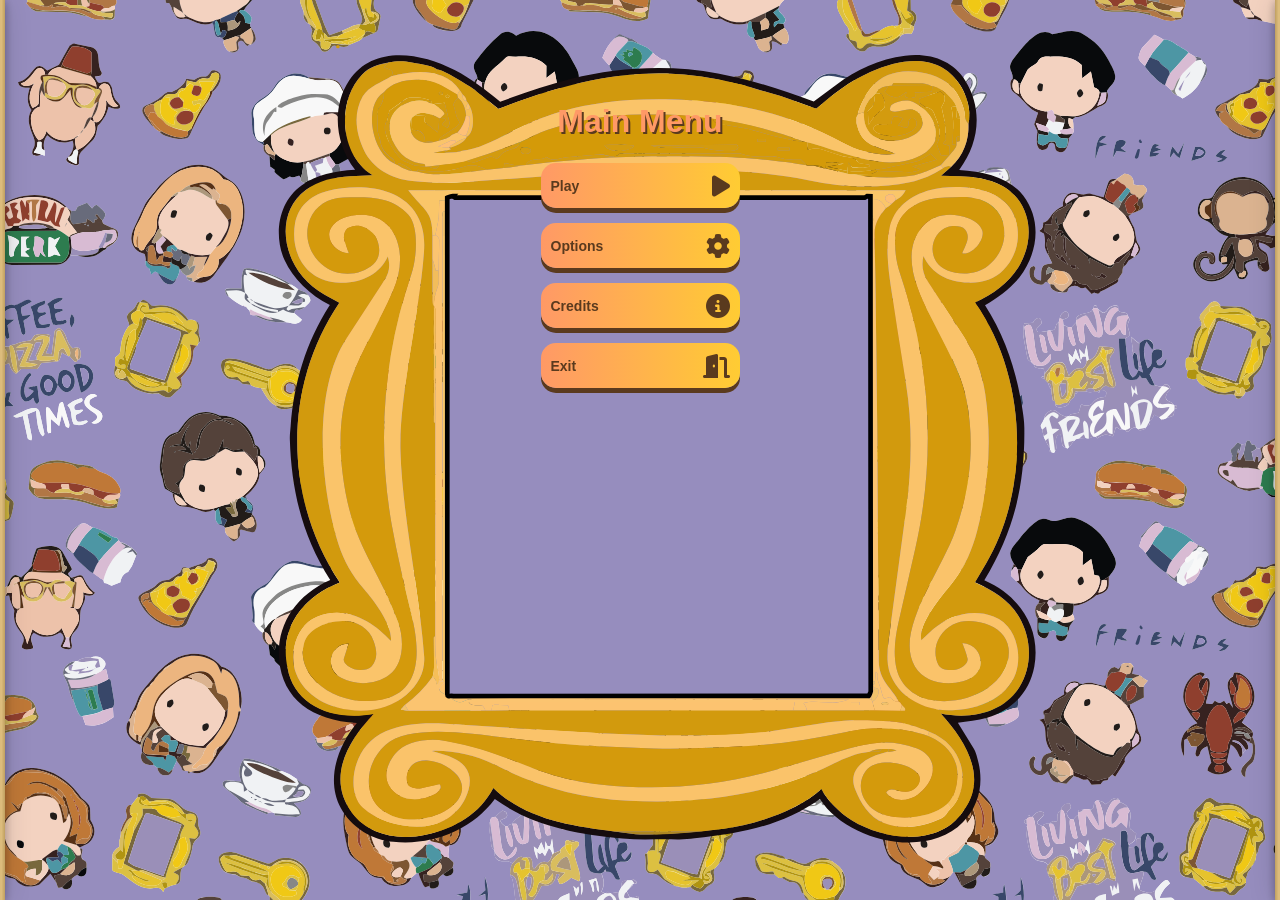
==== commit 04897f0a: "edited the ui, now it has the same layout in all browsers" ====
--- a/Game/index.html
+++ b/Game/index.html
@@ -82,13 +82,13 @@
     <button class="control-btn" id="restart-btn">Restart</button>
   </div>
 </div>
+        <p class="game-instruction" id="game-instruction">Press SPACE to start the rhythm game!</p>
 
       <!-- HUD text + start button -->
       <div class="game-bottom-ui">
-        <p class="game-instruction" id="game-instruction">Press SPACE to start the rhythm game!</p>
         <div class="game-controls">
                             <button class="control-btn" id="start-btn">
-                                <i class="fas fa-play-circle"></i> Start Sequence
+                                <i class="fas fa-play-circle"></i> Start 
                             </button>
                             <button class="control-btn" id="pause-btn">
                                 <i class="fas fa-pause"></i> Pause
--- a/Game/css/style.css
+++ b/Game/css/style.css
@@ -12,31 +12,32 @@
    BASE PAGE
 ========================= */
 body {
+  margin: 0;
+  padding: 0;
   min-height: 100vh;
-  margin: 0;
-  padding: 9px;
-  display: block;
-  background-image: url("/Game/assets/images/mainBckground.jpg");
-  background-position: center;
+  overflow: hidden;
+  background: url("/Game/assets/images/menu.svg") center center / cover no-repeat;
+  background-color: transparent;
+}
+
+body.game-screen-active {
+  background-image: url("/Game/assets/images/game.svg");
+  background-position: center center;
+  background-size: cover;
   background-repeat: no-repeat;
-  background-size: cover;
-  background-attachment: fixed;
 }
 
 /* =========================
    GENERIC CONTAINERS
 ========================= */
 .game-container {
+  margin: 0 auto;
+  max-width: 900px;
   width: 100%;
   height: 100%;
-  max-width: 900px;
-  margin: 0 auto;
-  overflow: hidden;
-  border: 5px solid #ff9966;
-  border-radius: 25px;
-  background-color: rgba(255, 255, 255, 0.85);
-  box-shadow: 0 15px 35px rgba(0, 0, 0, 0.3);
-  backdrop-filter: blur(5px);
+  border: none;              /* remove orange frame */
+  background-color: transparent;  /* remove semi-white panel */
+  box-shadow: none;          /* remove glow */
 }
 
 .content {
@@ -97,6 +98,7 @@
 .menu-title {
   padding: 3px;
   font-size: 2rem;
+  margin-top: 100px;
   text-align: center;
   color: #ff9966;
   text-shadow: 2px 2px 0 #5a3a1e;
@@ -105,17 +107,23 @@
 .menu-options {
   display: flex;
   flex-direction: column;
+  justify-content: center;
+  align-items: center;
   gap: 15px;
   width: 100%;
   max-width: 400px;
+  flex-wrap: wrap;
+  margin-top: 0px;  /* Added to move buttons down */
 }
 
 .menu-btn {
+  width: 199px;
+  height: 45px;
+  font-size: 14px;
+  padding: 5px 10px;
   display: flex;
   align-items: center;
   justify-content: space-between;
-  padding: 20px;
-  font-size: 1.8rem;
   font-weight: bold;
   text-align: center;
   color: #5a3a1e;
@@ -147,10 +155,17 @@
 .back-btn,
 .back-to-menu-btn,
 .control-btn {
+  width: 120px;
+  height: 35px;
+  font-size: 13px;
+  padding: 4px 8px;
   border: none;
   cursor: pointer;
   font-weight: bold;
   color: white;
+    white-space: nowrap;
+  min-width: 180px;      /* increase width */
+
 }
 
 .back-btn {
@@ -162,11 +177,11 @@
   padding: 10px 20px;
   border-radius: 10px;
   pointer-events: auto;
-  background: linear-gradient(to right, #ff3366, #ff9966);
+  background: linear-gradient(to right, #f56f15, #c3d008);
   box-shadow: 0 5px 0 #5a3a1e;
 }
 
-.back-to-menu-btn {
+/* .back-to-menu-btn {
   position: absolute;
   top: 20px;
   left: 20px;
@@ -175,7 +190,7 @@
   border-radius: 12px;
   background: linear-gradient(to right, #ff3366, #ff9966);
   box-shadow: 0 5px 0 #5a3a1e;
-}
+} */
 
 .back-to-menu-btn:hover {
   transform: translateY(-2px);
@@ -188,7 +203,7 @@
   padding: 15px 25px;
   font-size: 1.3rem;
   border-radius: 15px;
-  background: linear-gradient(to right, #ff3366, #ff9966);
+  background: linear-gradient(to right, #f56f15, #c3d008);
   box-shadow: 0 10px 25px rgba(0, 0, 0, 0.35);
   transition: all 0.2s;
 }
@@ -214,19 +229,23 @@
    GAME HUD
 ========================= */
 .game-hud {
-  position: fixed;
-  top: 16px;
-  left: 50%;
-  transform: translateX(-50%);
+  position: absolute;
+  top: 18px;
+  left: 0;
+  right: 0;
   z-index: 10001;
 
-  width: min(1100px, calc(100vw - 32px));
-  display: flex;
-  align-items: center;
-  justify-content: space-between;
+  display: grid;
+  grid-template-columns: auto 1fr;
+  align-items: start;
   gap: 16px;
-}
+
+  width: min(1200px, calc(100% - 32px));
+  margin: 0 auto;
+}
+
 .stats {
+  justify-self: end;
   display: flex;
   align-items: center;
   justify-content: flex-end;
@@ -245,6 +264,17 @@
   box-shadow: 0 4px 10px rgba(0, 0, 0, 0.12);
 }
 
+.back-to-menu-btn {
+  position: relative;
+  top: auto;
+  left: auto;
+  z-index: 10000;
+  padding: 10px 18px;
+  border-radius: 12px;
+  background: linear-gradient(to right, #ff3366, #ff9966);
+  box-shadow: 0 5px 0 #5a3a1e;
+}
+
 /* =========================
    GAME SCREEN LAYOUT
 ========================= */
@@ -252,14 +282,17 @@
   position: relative;
   display: none;
   flex-direction: column;
-  width: 100vw;
-  height: 100vh;
+  width: 100%;
+  min-height: 100vh;
+  overflow: hidden;
 }
 
 .game-ui {
   position: relative;
   width: 100%;
-  height: 100%;
+  height: 100vh;
+  padding-top: 280px;
+  padding-bottom: 150px;
 }
 
 .screen-header {
@@ -282,15 +315,17 @@
 
 .game-screen .char-container {
   position: absolute;
-  top: 45%;
   left: 50%;
+  top: 62%;
+  transform: translate(-50%, -50%);
+
   display: flex;
   align-items: center;
   justify-content: center;
-  width: clamp(260px, 32vw, 520px);
-  height: clamp(260px, 32vw, 520px);
-  margin: 0 auto 20px;
-  transform: translate(-50%, -50%);
+
+  width: clamp(260px, 30vw, 500px);
+  height: clamp(260px, 30vw, 500px);
+
   pointer-events: none;
 }
 
@@ -341,11 +376,12 @@
 ========================= */
 .sequence-display {
   position: absolute;
+  top: 70px;
   left: 0;
   right: 0;
-  bottom: 170px;
-  width: 100vw;
-  height: 140px;
+
+  width: 100%;
+  height: 120px;
   overflow: hidden;
   padding: 0;
   border-top: 5px solid #ffcc33;
@@ -529,13 +565,15 @@
 .game-bottom-ui {
   position: absolute;
   left: 50%;
-  bottom: 30px;
+  bottom: 14px;
+  transform: translateX(-50%);
+
   display: flex;
   flex-direction: column;
   align-items: center;
-  gap: 12px;
-  width: min(900px, 92vw);
-  transform: translateX(-50%);
+  gap: 10px;
+
+  width: min(900px, calc(100% - 32px));
 }
 
 .game-controls {
@@ -545,21 +583,34 @@
 }
 
 .game-instruction {
-  margin: 0;
-  min-height: 40px;
-  font-size: 1.2rem;
+  position: absolute;
+  top: 40%;
+  left: 50%;
+  transform: translate(-50%, -50%); /* 🔥 perfect centering */
+
+  width: 90%;
+  max-width: 700px;
+
+  padding: 12px 20px;
+  font-size: clamp(1.3rem, 2vw, 2rem);
   font-weight: bold;
   text-align: center;
   color: white;
-  text-shadow: 0 3px 10px rgba(0, 0, 0, 0.65);
+
+  background: rgba(0, 0, 0, 0.4);
+  border-radius: 15px;
+  border: 1px solid rgba(255, 255, 255, 0.3);
+
+  text-shadow: 0 3px 10px rgba(0, 0, 0, 0.7);
+  z-index: 5;
 }
 
 .game-status {
   width: 100%;
-  max-width: 600px;
+  max-width: 900px;
   min-height: 40px;
-  padding: 15px;
-  font-size: 1.5rem;
+  padding: 10px 14px;
+  font-size: clamp(1.1rem, 1.8vw, 1.5rem);
   font-weight: bold;
   text-align: center;
   color: white;
@@ -1015,43 +1066,16 @@
    RESPONSIVE
 ========================= */
 @media (max-width: 768px) {
-  .header h1 {
-    font-size: 2.5rem;
-  }
-
-  .menu-btn {
-    padding: 15px;
-    font-size: 1.5rem;
-  }
-
-  .game-instruction {
-    font-size: 1.5rem;
-  }
-
-  .choose-char-page .nav-arrow.prev {
-    left: calc(50% - clamp(105px, 30vw, 170px));
-  }
-
-  .choose-char-page .nav-arrow.next {
-    right: calc(50% - clamp(105px, 30vw, 170px));
-  }
-
-  .choose-char-page .character-name-btn {
-    bottom: clamp(4px, 1vh, 10px);
-  }
-}
-
-@media (max-width: 768px) {
   .game-hud {
     top: 10px;
-    width: calc(100vw - 20px);
+    width: calc(100% - 20px);
+    grid-template-columns: 1fr;
     gap: 10px;
-    align-items: flex-start;
   }
 
   .stats {
-    gap: 8px;
-    justify-content: flex-end;
+    justify-self: stretch;
+    justify-content: center;
   }
 
   .stat {
@@ -1060,8 +1084,37 @@
     font-size: 0.95rem;
   }
 
+  .back-to-menu-btn {
+    justify-self: start;
+  }
+
+  .sequence-display {
+    top: 120px;
+    height: 120px;
+  }
+
+  .game-ui {
+    padding-top: 260px;
+    padding-bottom: 140px;
+  }
+
+  .game-bottom-ui {
+    width: calc(100% - 20px);
+  }
+}
+
+  .stats {
+    gap: 8px;
+    justify-content: flex-end;
+  }
+
+  .stat {
+    min-width: 92px;
+    padding: 8px 12px;
+    font-size: 0.95rem;
+  }
+
   .back-btn {
     padding: 8px 14px;
     font-size: 0.95rem;
   }
-}
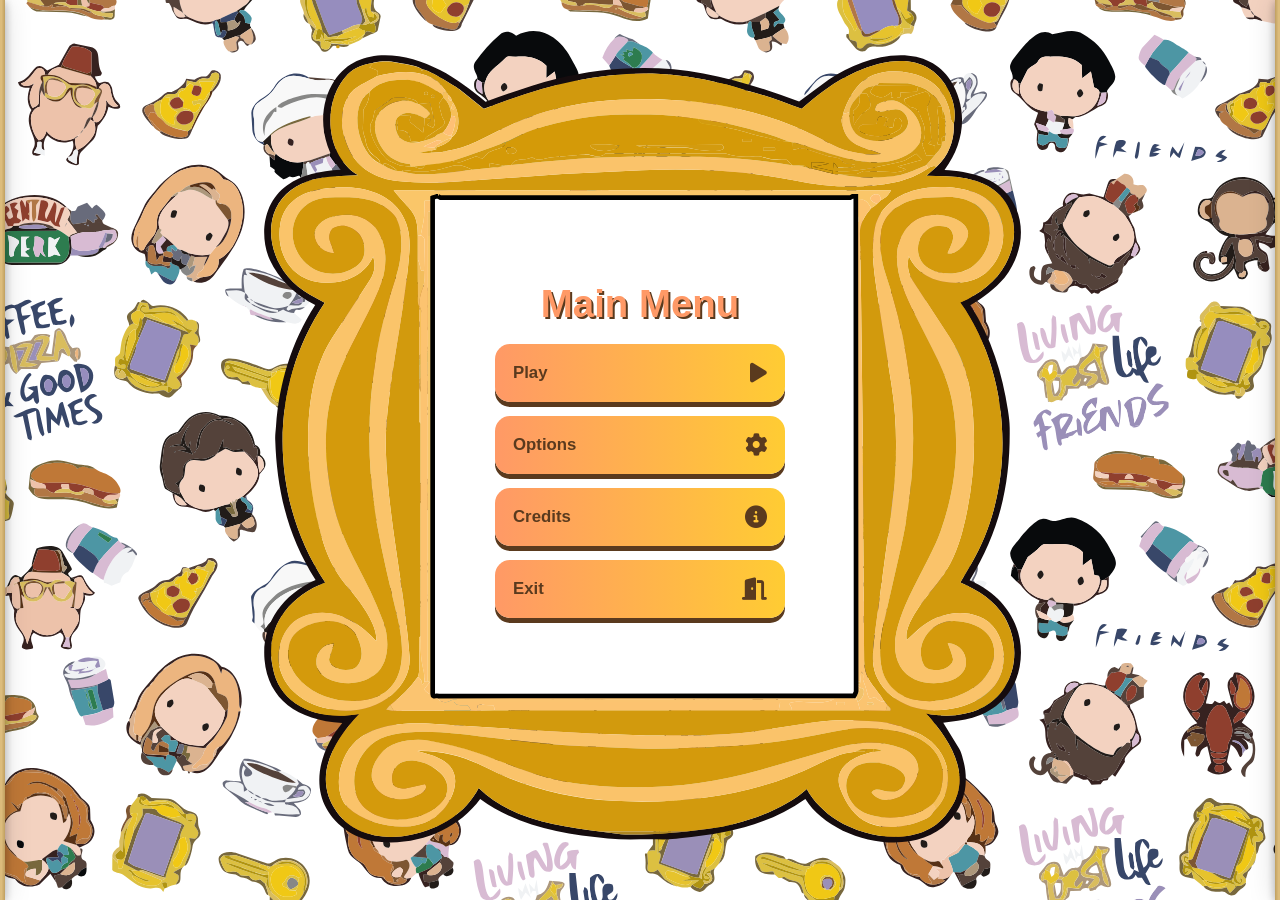
==== commit 8bae74d7: "modified the audio ligic and add a sound for the menu" ====
--- a/Game/index.html
+++ b/Game/index.html
@@ -175,6 +175,7 @@
   </div>
 
 </div>
+    <script src="/Game/js/audio.js"></script>
     <script src="/Game/js/state.js"></script>
     <script src="/Game/js/navigation.js"></script>
     <script src="/Game/js/controls.js"></script>
--- a/Game/css/style.css
+++ b/Game/css/style.css
@@ -14,9 +14,9 @@
 body {
   margin: 0;
   padding: 0;
-  min-height: 100vh;
+  min-height: 100ddvh;
   overflow: hidden;
-  background: url("/Game/assets/images/menu.svg") center center / cover no-repeat;
+  background: url("/Game/assets/images/menuu.svg") center center / cover no-repeat;
   background-color: transparent;
 }
 
@@ -49,7 +49,7 @@
 
 .page-content {
   width: 100%;
-  min-height: 100vh;
+  min-height: 100dvh;
   opacity: 1;
   transition: opacity 0.3s ease;
 }
@@ -86,46 +86,77 @@
 /* =========================
    MAIN MENU
 ========================= */
+
+.page-content {
+  width: 100%;
+  min-height: 100dvh;
+  display: flex;
+  align-items: center;
+  justify-content: center;
+  padding: 24px;
+  opacity: 1;
+  transition: opacity 0.3s ease;
+}
+
+.game-container {
+  width: min(760px, 100%);
+  height: min(820px, calc(100dvh - 48px));
+  display: flex;
+  align-items: center;
+  justify-content: center;
+  margin: 0 auto;
+  border: none;
+  background-color: transparent;
+  box-shadow: none;
+}
+
+.content {
+  width: 100%;
+  height: 100%;
+  min-height: 0;
+  display: flex;
+  align-items: center;
+  justify-content: center;
+  padding: 0;
+}
+
 .main-menu {
+  width: min(420px, 100%);
   display: flex;
   flex-direction: column;
   align-items: center;
   justify-content: center;
-  gap: 20px;
-  flex-grow: 1;
+  gap: 18px;
 }
 
 .menu-title {
-  padding: 3px;
-  font-size: 2rem;
-  margin-top: 100px;
+  margin: 0;
+  padding: 0;
+  font-size: clamp(2rem, 3vw, 3rem);
   text-align: center;
   color: #ff9966;
   text-shadow: 2px 2px 0 #5a3a1e;
 }
 
 .menu-options {
+  width: 100%;
+  max-width: 290px;
   display: flex;
   flex-direction: column;
-  justify-content: center;
-  align-items: center;
-  gap: 15px;
-  width: 100%;
-  max-width: 400px;
-  flex-wrap: wrap;
-  margin-top: 0px;  /* Added to move buttons down */
+  align-items: center;
+  gap: 14px;
+  margin: 0;
 }
 
 .menu-btn {
-  width: 199px;
-  height: 45px;
-  font-size: 14px;
-  padding: 5px 10px;
+  width: 100%;
+  min-height: 58px;
+  padding: 0 18px;
+  font-size: 1.05rem;
   display: flex;
   align-items: center;
   justify-content: space-between;
   font-weight: bold;
-  text-align: center;
   color: #5a3a1e;
   border: none;
   border-radius: 15px;
@@ -135,27 +166,45 @@
   transition: all 0.2s;
 }
 
-.menu-btn:hover {
-  transform: translateY(-5px);
-  box-shadow: 0 10px 0 #5a3a1e;
-}
-
-.menu-btn:active {
-  transform: translateY(0);
-  box-shadow: 0 3px 0 #5a3a1e;
-}
-
 .menu-btn i {
-  font-size: 1.5rem;
+  font-size: 1.4rem;
+  flex-shrink: 0;
 }
 
 /* =========================
    COMMON BUTTONS
 ========================= */
+
+
+.tutorial-page .back-to-menu-btn {
+  position: fixed;
+  top: 24px;
+  left: 24px;
+  z-index: 1000;
+
+  display: inline-flex;
+  align-items: center;
+  justify-content: center;
+
+  min-width: 240px;
+  height: 48px;
+  padding: 0 20px;
+  border: none;
+  border-radius: 14px;
+
+  font-size: 1rem;
+  font-weight: bold;
+  color: white;
+  white-space: nowrap;
+  cursor: pointer;
+
+  background: linear-gradient(135deg, #e0ae17, #dc5918);
+  box-shadow: 0 5px 0 #5a3a1e;
+}
+
+
 .back-btn,
-.back-to-menu-btn,
 .control-btn {
-  width: 120px;
   height: 35px;
   font-size: 13px;
   padding: 4px 8px;
@@ -163,9 +212,7 @@
   cursor: pointer;
   font-weight: bold;
   color: white;
-    white-space: nowrap;
-  min-width: 180px;      /* increase width */
-
+  white-space: nowrap;
 }
 
 .back-btn {
@@ -192,7 +239,8 @@
   box-shadow: 0 5px 0 #5a3a1e;
 } */
 
-.back-to-menu-btn:hover {
+.game-screen .back-to-menu-btn:hover,
+.game-hud .back-to-menu-btn:hover {
   transform: translateY(-2px);
 }
 
@@ -206,6 +254,9 @@
   background: linear-gradient(to right, #f56f15, #c3d008);
   box-shadow: 0 10px 25px rgba(0, 0, 0, 0.35);
   transition: all 0.2s;
+  justify-content: center;
+min-width: 190px;
+white-space: nowrap;
 }
 
 .control-btn:hover {
@@ -264,7 +315,8 @@
   box-shadow: 0 4px 10px rgba(0, 0, 0, 0.12);
 }
 
-.back-to-menu-btn {
+.game-screen .back-to-menu-btn,
+.game-hud .back-to-menu-btn {
   position: relative;
   top: auto;
   left: auto;
@@ -273,6 +325,9 @@
   border-radius: 12px;
   background: linear-gradient(to right, #ff3366, #ff9966);
   box-shadow: 0 5px 0 #5a3a1e;
+  white-space: nowrap;
+  min-width: 180px;
+  text-align: center;
 }
 
 /* =========================
@@ -283,14 +338,14 @@
   display: none;
   flex-direction: column;
   width: 100%;
-  min-height: 100vh;
+  min-height: 100dvh;
   overflow: hidden;
 }
 
 .game-ui {
   position: relative;
   width: 100%;
-  height: 100vh;
+  height: 100dvh;
   padding-top: 280px;
   padding-bottom: 150px;
 }
@@ -299,7 +354,7 @@
   display: flex;
   align-items: center;
   justify-content: space-between;
-  margin-bottom: 30px;
+  margin-bottom: 10px;
   padding-bottom: 15px;
   border-bottom: 3px solid #ff9966;
 }
@@ -376,7 +431,7 @@
 ========================= */
 .sequence-display {
   position: absolute;
-  top: 70px;
+  top: 60px;
   left: 0;
   right: 0;
 
@@ -386,8 +441,8 @@
   padding: 0;
   border-top: 5px solid #ffcc33;
   border-bottom: 5px solid #ffcc33;
-  border-left: 0;
-  border-right: 0;
+  border-left: 5px solid #ffcc33;
+  border-right: 5px solid #ffcc33;
   border-radius: 0;
   background: linear-gradient(to right, #f0e6d2, #fff9e6);
 }
@@ -565,13 +620,13 @@
 .game-bottom-ui {
   position: absolute;
   left: 50%;
-  bottom: 14px;
+  bottom: 30px;
   transform: translateX(-50%);
 
   display: flex;
   flex-direction: column;
   align-items: center;
-  gap: 10px;
+  gap: 5px;
 
   width: min(900px, calc(100% - 32px));
 }
@@ -584,14 +639,14 @@
 
 .game-instruction {
   position: absolute;
-  top: 40%;
+    top: 205px; /* 70px lane top + 120px lane height + 20px gap */
   left: 50%;
   transform: translate(-50%, -50%); /* 🔥 perfect centering */
 
   width: 90%;
-  max-width: 700px;
-
-  padding: 12px 20px;
+  max-width: 900px;
+
+  padding: 7px 10px;
   font-size: clamp(1.3rem, 2vw, 2rem);
   font-weight: bold;
   text-align: center;
@@ -605,11 +660,12 @@
   z-index: 5;
 }
 
+
 .game-status {
   width: 100%;
   max-width: 900px;
-  min-height: 40px;
-  padding: 10px 14px;
+  min-height: 10px;
+  padding: 5px 14px;
   font-size: clamp(1.1rem, 1.8vw, 1.5rem);
   font-weight: bold;
   text-align: center;
@@ -626,8 +682,8 @@
 }
 
 .game-status.error {
-  color: #f44336;
-  text-shadow: 0 0 10px #f44336;
+  color: #f11909;
+  text-shadow: 0 0 10px #1d0a09;
 }
 
 /* =========================
@@ -660,62 +716,104 @@
   background: rgba(255, 153, 102, 0.2);
 }
 
-/* =========================
-   OPTIONS / CREDITS
-========================= */
+
 .options-screen,
 .credits-screen {
   display: none;
   flex-direction: column;
+  align-items: center;
+  width: 100%;
   height: 100%;
-}
-
+  padding: 24px 0 30px;
+}
+
+/* top row inside the black frame */
+.options-screen .screen-header,
+.credits-screen .screen-header {
+  width: min(290px, calc(100% - 100px));
+  margin: 0 auto 10px;
+  padding: 0 0 12px;
+  border-bottom: 3px solid #ff9966;
+
+  display: flex;
+  align-items: center;
+  justify-content: space-between;
+  gap: 14px;
+}
+
+/* title stays inside frame */
+.options-screen .screen-header h2,
+.credits-screen .screen-header h2 {
+  margin: 0;
+  font-size: clamp(1.8rem, 2.2vw, 2.4rem);
+  color: #000;
+  text-align: right;
+  flex: 1;
+}
+
+/* back button stays inside same row */
+.options-screen .screen-header .back-btn,
+.credits-screen .screen-header .back-btn {
+  flex-shrink: 0;
+  min-width: 170px;
+  height: 46px;
+  padding: 0 18px;
+  white-space: nowrap;
+}
+
+/* the card column */
 .options-list,
 .credits-list {
+  width: min(290px, calc(100% - 100px));
+  margin: 0 auto;
   display: flex;
   flex-direction: column;
-  gap: 20px;
-  margin-top: 30px;
-}
-
+  gap: 8px;
+}
+
+/* each card fits the black inner panel */
 .option-item,
 .credit-item {
-  padding: 20px;
-  border-left: 8px solid #ff9966;
+  width: 100%;
+  padding: 8px 8px; 
+  border-left: 6px solid #ff9966;
   border-radius: 15px;
   background: #fff9e6;
+  overflow: hidden;
 }
 
 .option-title,
 .credit-title {
   margin-bottom: 10px;
-  font-size: 1.5rem;
+  font-size: clamp(1rem, 1vw, 1.5rem);
   color: #ff9966;
-}
-
+  white-space: nowrap;
+
+}
+
+/* slider row */
 .slider-container {
-  display: flex;
-  align-items: center;
-  gap: 15px;
+  display: grid;
+  grid-template-columns: auto 1fr auto;
+  align-items: center;
+  gap: 12px;
+  width: 100%;
+}
+
+.slider-container span {
+  font-size: 0.95rem;
+  white-space: nowrap;
 }
 
 .slider {
-  flex-grow: 1;
+  width: 100%;
+  min-width: 0;
   height: 20px;
   appearance: none;
   -webkit-appearance: none;
   border-radius: 10px;
   outline: none;
   background: #ffcc33;
-}
-
-.slider::-webkit-slider-thumb {
-  width: 30px;
-  height: 30px;
-  -webkit-appearance: none;
-  border-radius: 50%;
-  cursor: pointer;
-  background: #ff3366;
 }
 
 /* =========================
@@ -859,7 +957,7 @@
   display: flex;
   align-items: center;
   justify-content: center;
-  min-height: 100vh;
+  min-height: 100dvh;
   margin: 0;
   padding: 0;
   overflow: hidden;
@@ -872,7 +970,7 @@
   align-items: center;
   justify-content: center;
   width: 100vw;
-  height: 100vh;
+  height: 100dvh;
 }
 
 .choose-char-page .char-background {
@@ -893,8 +991,34 @@
   align-items: flex-end;
   justify-content: center;
   width: min(40vw, 380px);
-  height: min(62vh, 500px);
+  height: min(62dvh, 500px);
   transform: translate(-50%, -50%);
+}
+
+.choose-char-page .back-to-menu-btn {
+ position: fixed;
+  top: 24px;
+  left: 24px;
+  z-index: 1000;
+
+  display: inline-flex;
+  align-items: center;
+  justify-content: center;
+
+  min-width: 240px;
+  height: 48px;
+  padding: 0 20px;
+  border: none;
+  border-radius: 14px;
+
+  font-size: 1rem;
+  font-weight: bold;
+  color: white;
+  white-space: nowrap;
+  cursor: pointer;
+
+  background: linear-gradient(135deg, #e0ae17, #dc5918);
+  box-shadow: 0 5px 0 #5a3a1e;
 }
 
 .choose-char-page .character-image {
@@ -935,7 +1059,7 @@
   position: absolute;
   top: 85%;
   left: 50%;
-  bottom: clamp(6px, 1.5vh, 14px);
+  bottom: clamp(6px, 1.5dvh, 14px);
   padding: 0;
   border: none;
   background: transparent;
@@ -946,7 +1070,7 @@
 .choose-char-page .character-name-btn img {
   display: block;
   width: clamp(180px, 38vw, 340px);
-  max-height: clamp(62px, 11vh, 108px);
+  max-height: clamp(62px, 11dvh, 108px);
   object-fit: contain;
 }
 
@@ -966,11 +1090,11 @@
   display: flex;
   align-items: center;
   justify-content: center;
-  min-height: 100vh;
+  min-height: 100dvh;
   margin: 0;
   padding: 24px;
   color: #5a3a1e;
-  background: linear-gradient(135deg, #ffcc33, #ff9966);
+  background: linear-gradient(135deg, #f7c11e, #ff9966);
 }
 
 .tutorial-card {
@@ -1084,9 +1208,10 @@
     font-size: 0.95rem;
   }
 
-  .back-to-menu-btn {
-    justify-self: start;
-  }
+.game-screen .back-to-menu-btn,
+.game-hud .back-to-menu-btn {
+  justify-self: start;
+}
 
   .sequence-display {
     top: 120px;
@@ -1102,19 +1227,3 @@
     width: calc(100% - 20px);
   }
 }
-
-  .stats {
-    gap: 8px;
-    justify-content: flex-end;
-  }
-
-  .stat {
-    min-width: 92px;
-    padding: 8px 12px;
-    font-size: 0.95rem;
-  }
-
-  .back-btn {
-    padding: 8px 14px;
-    font-size: 0.95rem;
-  }
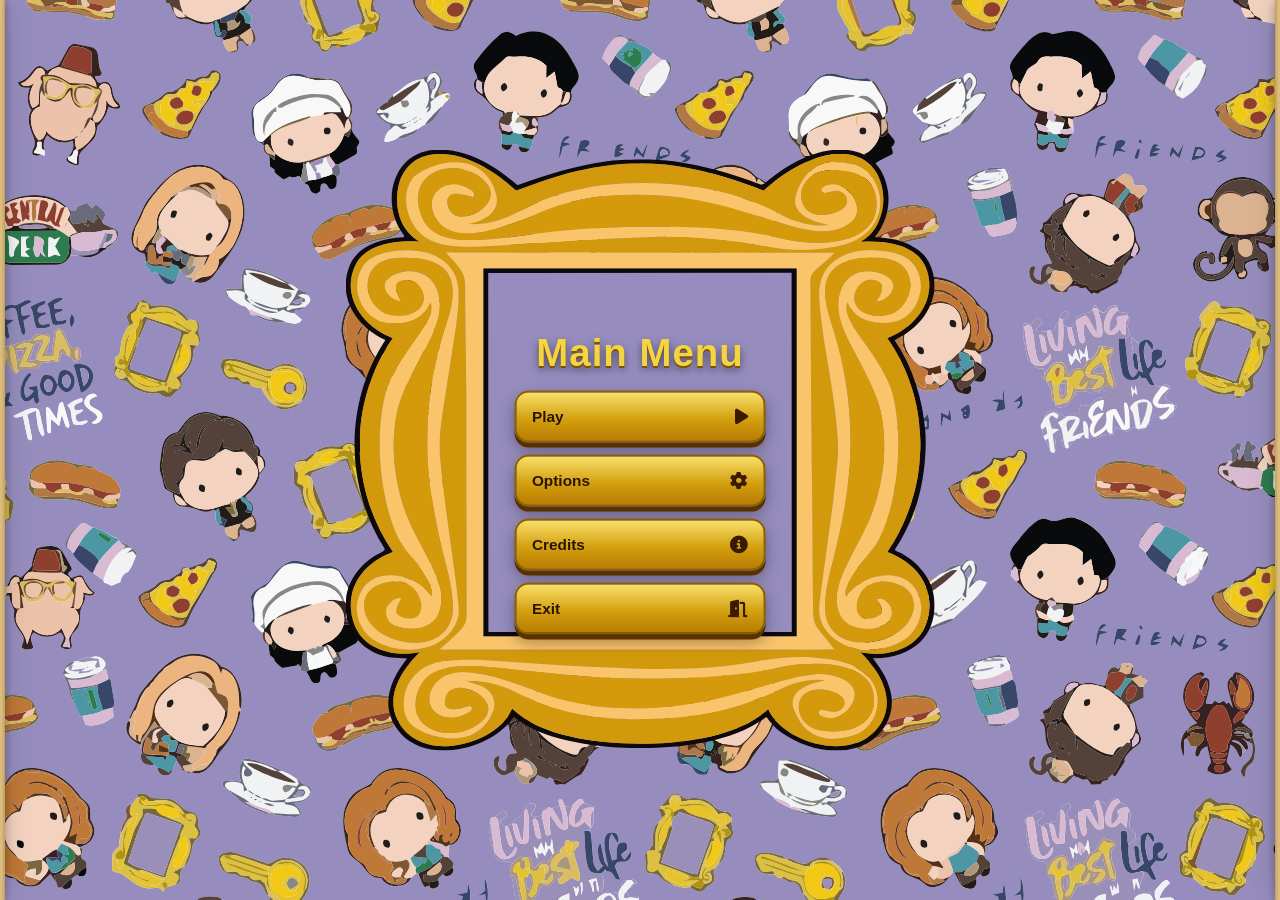
==== commit 1b79d0f2: ""amani fixes"" ====
--- a/Game/index.html
+++ b/Game/index.html
@@ -82,20 +82,19 @@
     <button class="control-btn" id="restart-btn">Restart</button>
   </div>
 </div>
-        <p class="game-instruction" id="game-instruction">Press SPACE to start the rhythm game!</p>
+        <p class="game-instruction" id="game-instruction">Press Enter</p>
+
+      <div class="game-controls top-right-controls">
+        <button class="control-btn" id="start-btn">
+          <i class="fas fa-play-circle"></i> Start
+        </button>
+        <button class="control-btn" id="pause-btn">
+          <i class="fas fa-pause"></i> Pause
+        </button>
+      </div>
 
       <!-- HUD text + start button -->
       <div class="game-bottom-ui">
-        <div class="game-controls">
-                            <button class="control-btn" id="start-btn">
-                                <i class="fas fa-play-circle"></i> Start 
-                            </button>
-                            <button class="control-btn" id="pause-btn">
-                                <i class="fas fa-pause"></i> Pause
-                            </button>
-                        
-        </div>
-
         <div class="game-status" id="game-status">Ready to play!</div>
       </div>
 
--- a/Game/css/style.css
+++ b/Game/css/style.css
@@ -11,12 +11,18 @@
 /* =========================
    BASE PAGE
 ========================= */
+html,
+body {
+  width: 100%;
+  height: 100%;
+}
+
 body {
   margin: 0;
   padding: 0;
-  min-height: 100ddvh;
+  min-height: 100dvh;
   overflow: hidden;
-  background: url("/Game/assets/images/menuu.svg") center center / cover no-repeat;
+  background: url("/Game/assets/images/menu%20amani.svg") center center / cover no-repeat;
   background-color: transparent;
 }
 
@@ -88,14 +94,15 @@
 ========================= */
 
 .page-content {
-  width: 100%;
-  min-height: 100dvh;
+  position: fixed;
+  inset: 0;
   display: flex;
   align-items: center;
   justify-content: center;
   padding: 24px;
   opacity: 1;
   transition: opacity 0.3s ease;
+  pointer-events: auto;
 }
 
 .game-container {
@@ -121,54 +128,76 @@
 }
 
 .main-menu {
-  width: min(420px, 100%);
+  position: absolute;
+  top: 50%;
+  left: 50%;
+  right: auto;
+  width: clamp(380px, 46vw, 700px);
+  aspect-ratio: 1 / 1;
   display: flex;
   flex-direction: column;
   align-items: center;
-  justify-content: center;
-  gap: 18px;
+  justify-content: flex-start;
+  gap: 12px;
+  padding: clamp(132px, 17vw, 206px) clamp(78px, 9vw, 128px) clamp(96px, 11vw, 150px);
+  background: url("/Game/assets/images/frame%201.svg") center center / contain no-repeat;
+  transform: translate(-50%, -50%);
 }
 
 .menu-title {
+  margin: 0 0 4px;
+  padding: 0;
+  font-size: clamp(1.8rem, 3vw, 2.6rem);
+  text-align: center;
+  color: #f5d442;
+  text-shadow: 0 2px 0 #7a5200, 0 4px 8px rgba(0,0,0,0.5);
+  letter-spacing: 1px;
+}
+
+.menu-options {
+  width: 100%;
+  display: flex;
+  flex-direction: column;
+  align-items: center;
+  gap: 12px;
   margin: 0;
-  padding: 0;
-  font-size: clamp(2rem, 3vw, 3rem);
-  text-align: center;
-  color: #ff9966;
-  text-shadow: 2px 2px 0 #5a3a1e;
-}
-
-.menu-options {
-  width: 100%;
-  max-width: 290px;
-  display: flex;
-  flex-direction: column;
-  align-items: center;
-  gap: 14px;
-  margin: 0;
 }
 
 .menu-btn {
-  width: 100%;
-  min-height: 58px;
-  padding: 0 18px;
-  font-size: 1.05rem;
+  width: 70%;
+  min-height: clamp(44px, 4.8vw, 52px);
+  padding: 0 clamp(12px, 1.2vw, 16px);
+  font-size: clamp(0.95rem, 1.2vw, 1.05rem);
   display: flex;
   align-items: center;
   justify-content: space-between;
   font-weight: bold;
-  color: #5a3a1e;
-  border: none;
-  border-radius: 15px;
+  color: #2a1500;
+  border: 2px solid #8a6200;
+  border-radius: 14px;
   cursor: pointer;
-  background: linear-gradient(to right, #ff9966, #ffcc33);
-  box-shadow: 0 5px 0 #5a3a1e;
-  transition: all 0.2s;
+  background: linear-gradient(to bottom, #f7df6a 0%, #d4a010 55%, #b87c00 100%);
+  box-shadow: 0 5px 0 #5a3200, 0 7px 16px rgba(0,0,0,0.35);
+  transition: transform 0.15s ease, box-shadow 0.15s ease, filter 0.15s ease;
+  user-select: none;
+}
+
+.menu-btn:hover {
+  transform: translateY(-3px) scale(1.03);
+  filter: brightness(1.12);
+  box-shadow: 0 8px 0 #5a3200, 0 12px 24px rgba(0,0,0,0.4);
+}
+
+.menu-btn:active {
+  transform: translateY(2px) scale(0.98);
+  filter: brightness(0.92);
+  box-shadow: 0 2px 0 #5a3200, 0 3px 8px rgba(0,0,0,0.3);
 }
 
 .menu-btn i {
-  font-size: 1.4rem;
+  font-size: 1.1rem;
   flex-shrink: 0;
+  color: #3a1a00;
 }
 
 /* =========================
@@ -194,14 +223,27 @@
 
   font-size: 1rem;
   font-weight: bold;
-  color: white;
+  color: #2a1500;
   white-space: nowrap;
   cursor: pointer;
 
-  background: linear-gradient(135deg, #e0ae17, #dc5918);
-  box-shadow: 0 5px 0 #5a3a1e;
-}
-
+  background: linear-gradient(to bottom, #f7df6a, #c08800);
+  border: 2px solid #7a5200;
+  box-shadow: 0 5px 0 #3a2200;
+  transition: transform 0.15s ease, box-shadow 0.15s ease, filter 0.15s ease;
+}
+
+.tutorial-page .back-to-menu-btn:hover {
+  transform: translateY(-2px);
+  filter: brightness(1.1);
+  box-shadow: 0 7px 0 #3a2200;
+}
+
+.tutorial-page .back-to-menu-btn:active {
+  transform: translateY(2px);
+  filter: brightness(0.9);
+  box-shadow: 0 2px 0 #3a2200;
+}
 
 .back-btn,
 .control-btn {
@@ -211,7 +253,7 @@
   border: none;
   cursor: pointer;
   font-weight: bold;
-  color: white;
+  color: #2a1500;
   white-space: nowrap;
 }
 
@@ -224,8 +266,25 @@
   padding: 10px 20px;
   border-radius: 10px;
   pointer-events: auto;
-  background: linear-gradient(to right, #f56f15, #c3d008);
-  box-shadow: 0 5px 0 #5a3a1e;
+  background: linear-gradient(to bottom, #f7df6a, #c08800);
+  border: 2px solid #7a5200;
+  box-shadow: 0 5px 0 #3a2200;
+  color: #2a1500;
+  font-weight: bold;
+  transition: transform 0.15s ease, box-shadow 0.15s ease, filter 0.15s ease;
+  cursor: pointer;
+}
+
+.back-btn:hover {
+  transform: translateY(-2px);
+  filter: brightness(1.1);
+  box-shadow: 0 7px 0 #3a2200;
+}
+
+.back-btn:active {
+  transform: translateY(2px);
+  filter: brightness(0.9);
+  box-shadow: 0 2px 0 #3a2200;
 }
 
 /* .back-to-menu-btn {
@@ -239,11 +298,6 @@
   box-shadow: 0 5px 0 #5a3a1e;
 } */
 
-.game-screen .back-to-menu-btn:hover,
-.game-hud .back-to-menu-btn:hover {
-  transform: translateY(-2px);
-}
-
 .control-btn {
   display: flex;
   align-items: center;
@@ -251,28 +305,33 @@
   padding: 15px 25px;
   font-size: 1.3rem;
   border-radius: 15px;
-  background: linear-gradient(to right, #f56f15, #c3d008);
-  box-shadow: 0 10px 25px rgba(0, 0, 0, 0.35);
-  transition: all 0.2s;
+  background: linear-gradient(to bottom, #f7df6a 0%, #d4a010 55%, #b87c00 100%);
+  border: 2px solid #8a6200;
+  box-shadow: 0 6px 0 #5a3200, 0 8px 18px rgba(0,0,0,0.35);
+  transition: transform 0.15s ease, box-shadow 0.15s ease, filter 0.15s ease;
   justify-content: center;
-min-width: 190px;
-white-space: nowrap;
+  min-width: 190px;
+  white-space: nowrap;
+  color: #2a1500;
 }
 
 .control-btn:hover {
-  transform: translateY(-3px);
-  box-shadow: 0 8px 0 #5a3a1e;
+  transform: translateY(-3px) scale(1.03);
+  filter: brightness(1.1);
+  box-shadow: 0 8px 0 #3a2200;
 }
 
 .control-btn:active {
-  transform: translateY(0);
-  box-shadow: 0 3px 0 #5a3a1e;
+  transform: translateY(2px) scale(0.97);
+  filter: brightness(0.9);
+  box-shadow: 0 2px 0 #3a2200;
 }
 
 .control-btn:disabled {
   opacity: 0.5;
   cursor: not-allowed;
   transform: none;
+  filter: none;
   box-shadow: 0 5px 0 #5a3a1e;
 }
 
@@ -282,31 +341,33 @@
 .game-hud {
   position: absolute;
   top: 18px;
-  left: 0;
-  right: 0;
+  left: 16px;
+  right: auto;
   z-index: 10001;
 
   display: grid;
-  grid-template-columns: auto 1fr;
+  grid-template-columns: auto auto;
   align-items: start;
   gap: 16px;
 
-  width: min(1200px, calc(100% - 32px));
-  margin: 0 auto;
+  width: fit-content;
+  max-width: calc(100% - 32px);
+  margin: 0;
 }
 
 .stats {
-  justify-self: end;
-  display: flex;
-  align-items: center;
-  justify-content: flex-end;
+  justify-self: start;
+  display: flex;
+  align-items: center;
+  justify-content: flex-start;
   gap: 12px;
   flex-wrap: wrap;
 }
 
 .stat {
-  min-width: 120px;
-  padding: 10px 18px;
+  min-width: clamp(68px, 11vw, 120px);
+  padding: clamp(5px, 1vw, 10px) clamp(7px, 1.5vw, 18px);
+  font-size: clamp(0.76rem, 1.6vw, 1rem);
   border: 2px solid #ffcc33;
   border-radius: 12px;
   background: #fff9e6;
@@ -316,18 +377,41 @@
 }
 
 .game-screen .back-to-menu-btn,
-.game-hud .back-to-menu-btn {
+.game-hud .back-to-menu-btn,
+.game-hud .back-btn {
   position: relative;
   top: auto;
   left: auto;
   z-index: 10000;
-  padding: 10px 18px;
+  padding: clamp(6px, 1vw, 10px) clamp(8px, 1.4vw, 18px);
   border-radius: 12px;
-  background: linear-gradient(to right, #ff3366, #ff9966);
-  box-shadow: 0 5px 0 #5a3a1e;
+  background: linear-gradient(to bottom, #f7df6a, #c08800);
+  border: 2px solid #7a5200;
+  box-shadow: 0 5px 0 #3a2200;
   white-space: nowrap;
-  min-width: 180px;
+  min-width: clamp(118px, 20vw, 180px);
+  font-size: clamp(0.76rem, 1.5vw, 1rem);
   text-align: center;
+  color: #2a1500;
+  font-weight: bold;
+  transition: transform 0.15s ease, box-shadow 0.15s ease, filter 0.15s ease;
+  cursor: pointer;
+}
+
+.game-screen .back-to-menu-btn:hover,
+.game-hud .back-to-menu-btn:hover,
+.game-hud .back-btn:hover {
+  transform: translateY(-2px);
+  filter: brightness(1.1);
+  box-shadow: 0 7px 0 #3a2200;
+}
+
+.game-screen .back-to-menu-btn:active,
+.game-hud .back-to-menu-btn:active,
+.game-hud .back-btn:active {
+  transform: translateY(2px);
+  filter: brightness(0.9);
+  box-shadow: 0 2px 0 #3a2200;
 }
 
 /* =========================
@@ -431,11 +515,11 @@
 ========================= */
 .sequence-display {
   position: absolute;
-  top: 60px;
-  left: 0;
-  right: 0;
-
-  width: 100%;
+  top: 110px;
+  left: 50%;
+  right: auto;
+
+  width: min(500px, calc(100% - 56px));
   height: 120px;
   overflow: hidden;
   padding: 0;
@@ -445,6 +529,7 @@
   border-right: 5px solid #ffcc33;
   border-radius: 0;
   background: linear-gradient(to right, #f0e6d2, #fff9e6);
+  transform: translateX(-50%);
 }
 
 /* =========================
@@ -634,30 +719,41 @@
 .game-controls {
   display: flex;
   gap: 20px;
-  margin-top: 20px;
+  margin-top: 0;
+}
+
+.top-right-controls {
+  position: absolute;
+  top: 18px;
+  right: 16px;
+  z-index: 10002;
+  left: auto;
+  bottom: auto;
+  transform: none;
+  display: flex;
 }
 
 .game-instruction {
   position: absolute;
-    top: 205px; /* 70px lane top + 120px lane height + 20px gap */
+  top: 20px;
   left: 50%;
-  transform: translate(-50%, -50%); /* 🔥 perfect centering */
-
-  width: 90%;
-  max-width: 900px;
-
-  padding: 7px 10px;
+  transform: translateX(-50%);
+
+  width: auto;
+  max-width: min(90vw, 700px);
+
+  padding: 0;
   font-size: clamp(1.3rem, 2vw, 2rem);
   font-weight: bold;
   text-align: center;
   color: white;
 
-  background: rgba(0, 0, 0, 0.4);
-  border-radius: 15px;
-  border: 1px solid rgba(255, 255, 255, 0.3);
+  background: transparent;
+  border: 0;
+  border-radius: 0;
 
   text-shadow: 0 3px 10px rgba(0, 0, 0, 0.7);
-  z-index: 5;
+  z-index: 10000;
 }
 
 
@@ -720,20 +816,26 @@
 .options-screen,
 .credits-screen {
   display: none;
+  position: absolute;
+  top: 50%;
+  left: 50%;
+  transform: translate(-50%, -50%);
   flex-direction: column;
   align-items: center;
-  width: 100%;
-  height: 100%;
-  padding: 24px 0 30px;
+  justify-content: flex-start;
+  width: clamp(380px, 46vw, 700px);
+  aspect-ratio: 1 / 1;
+  padding: clamp(120px, 16vw, 192px) clamp(78px, 9vw, 128px) clamp(96px, 11vw, 150px);
+  background: url("/Game/assets/images/frame%201.svg") center center / contain no-repeat;
 }
 
 /* top row inside the black frame */
 .options-screen .screen-header,
 .credits-screen .screen-header {
-  width: min(290px, calc(100% - 100px));
+  width: 70%;
   margin: 0 auto 10px;
   padding: 0 0 12px;
-  border-bottom: 3px solid #ff9966;
+  border-bottom: 3px solid #b87c00;
 
   display: flex;
   align-items: center;
@@ -746,7 +848,8 @@
 .credits-screen .screen-header h2 {
   margin: 0;
   font-size: clamp(1.8rem, 2.2vw, 2.4rem);
-  color: #000;
+  color: #f5d442;
+  text-shadow: 0 2px 0 #7a5200, 0 4px 8px rgba(0,0,0,0.45);
   text-align: right;
   flex: 1;
 }
@@ -764,7 +867,7 @@
 /* the card column */
 .options-list,
 .credits-list {
-  width: min(290px, calc(100% - 100px));
+  width: 70%;
   margin: 0 auto;
   display: flex;
   flex-direction: column;
@@ -776,7 +879,7 @@
 .credit-item {
   width: 100%;
   padding: 8px 8px; 
-  border-left: 6px solid #ff9966;
+  border-left: 6px solid #b87c00;
   border-radius: 15px;
   background: #fff9e6;
   overflow: hidden;
@@ -786,7 +889,7 @@
 .credit-title {
   margin-bottom: 10px;
   font-size: clamp(1rem, 1vw, 1.5rem);
-  color: #ff9966;
+  color: #b87c00;
   white-space: nowrap;
 
 }
@@ -1013,12 +1116,26 @@
 
   font-size: 1rem;
   font-weight: bold;
-  color: white;
+  color: #2a1500;
   white-space: nowrap;
   cursor: pointer;
 
-  background: linear-gradient(135deg, #e0ae17, #dc5918);
-  box-shadow: 0 5px 0 #5a3a1e;
+  background: linear-gradient(to bottom, #f7df6a, #c08800);
+  border: 2px solid #7a5200;
+  box-shadow: 0 5px 0 #3a2200;
+  transition: transform 0.15s ease, box-shadow 0.15s ease, filter 0.15s ease;
+}
+
+.choose-char-page .back-to-menu-btn:hover {
+  transform: translateY(-2px);
+  filter: brightness(1.1);
+  box-shadow: 0 7px 0 #3a2200;
+}
+
+.choose-char-page .back-to-menu-btn:active {
+  transform: translateY(2px);
+  filter: brightness(0.9);
+  box-shadow: 0 2px 0 #3a2200;
 }
 
 .choose-char-page .character-image {
@@ -1092,66 +1209,162 @@
   justify-content: center;
   min-height: 100dvh;
   margin: 0;
-  padding: 24px;
-  color: #5a3a1e;
-  background: linear-gradient(135deg, #f7c11e, #ff9966);
-}
-
-.tutorial-card {
-  width: 100%;
-  max-width: 640px;
-  padding: 28px;
+  padding: 0;
+  overflow: hidden;
+  background: url("/Game/assets/images/menu%20amani.svg") center center / cover no-repeat;
+}
+
+/* Centered stage column */
+.tutorial-stage {
+  display: flex;
+  flex-direction: column;
+  align-items: flex-start;
+  gap: 12px;
+  width: min(460px, 92vw);
+}
+
+/* Gold tutorial panel */
+.tutorial-panel {
+  width: 100%;
+  padding: clamp(22px, 4vw, 36px) clamp(18px, 3vw, 28px) clamp(18px, 3vw, 28px);
   text-align: center;
-  border: 4px solid #ff9966;
-  border-radius: 22px;
-  background: rgba(255, 255, 255, 0.92);
-  box-shadow: 0 12px 28px rgba(0, 0, 0, 0.2);
-}
-
-.tutorial-title {
-  margin-bottom: 8px;
-  font-size: 2rem;
-  color: #ff9966;
-  text-shadow: 2px 2px 0 #5a3a1e;
-}
-
-.tutorial-subtitle {
+  border-radius: 14px;
+  background: linear-gradient(to bottom, #f7df6a 0%, #d4a010 55%, #b87c00 100%);
+  border: 2px solid #8a6200;
+  box-shadow: 0 8px 0 #5a3200, 0 16px 36px rgba(0, 0, 0, 0.35);
+}
+
+.tutorial-panel-title {
+  margin: 0 0 6px;
+  font-size: clamp(1.5rem, 3.5vw, 2.2rem);
+  font-weight: bold;
+  color: #2a1500;
+  text-shadow: 0 2px 0 #f5d442, 0 4px 8px rgba(0, 0, 0, 0.25);
+}
+
+.tutorial-panel-subtitle {
+  margin: 0 0 24px;
+  font-size: clamp(0.9rem, 1.6vw, 1.1rem);
+  font-weight: bold;
+  color: #3a1a00;
+}
+
+/* ---- Strip wrapper ---- */
+.tut-strip-wrapper {
+  position: relative;
+  width: 100%;
+  height: 110px;
+  border-radius: 14px;
+  border: 5px solid #c8a000;
+  background: #f5eece;
+  overflow: hidden;
   margin-bottom: 18px;
+  box-shadow: inset 0 2px 8px rgba(0, 0, 0, 0.12);
+}
+
+/* Green dashed target zone (left side) */
+.tut-target-zone {
+  position: absolute;
+  top: 50%;
+  left: 8px;
+  width: 88px;
+  height: 88px;
+  transform: translateY(-50%);
+  border: 3px solid #4caf50;
+  border-radius: 10px;
+  background: rgba(76, 175, 80, 0.1);
+  z-index: 5;
+  pointer-events: none;
+  transition: box-shadow 0.15s ease;
+}
+
+.tut-target-zone.tut-shake {
+  animation: tutShake 0.4s ease;
+}
+
+.tut-target-box {
+  position: absolute;
+  inset: 7px;
+  border: 2px dashed #4caf50;
+  border-radius: 7px;
+}
+
+/* Arrow track — flex row */
+.tut-arrow-track {
+  position: absolute;
+  top: 0;
+  left: 0;
+  height: 100%;
+  width: 100%;
+  display: flex;
+  align-items: center;
+  padding-left: 14px;      /* first arrow sits in the target zone */
+  gap: 28px;
+  transition: none;
+}
+
+/* Individual arrow */
+.tut-arrow {
+  flex-shrink: 0;
+  width: 70px;
+  height: 70px;
+  display: flex;
+  align-items: center;
+  justify-content: center;
+  transition: transform 0.25s ease;
+}
+
+.tut-arrow img {
+  width: 100%;
+  height: 100%;
+  object-fit: contain;
+  filter: drop-shadow(0 4px 6px rgba(0, 0, 0, 0.25));
+}
+
+/* Current arrow glows */
+.tut-arrow--current img {
+  filter: drop-shadow(0 0 10px #4caf50) drop-shadow(0 4px 6px rgba(0, 0, 0, 0.3));
+}
+
+/* Exit animation — flies out to the left */
+.tut-arrow--exit {
+  animation: tutExitLeft 0.3s ease-in forwards;
+}
+
+/* Hint text */
+.tut-hint {
+  min-height: 1.3em;
+  font-size: 0.88rem;
+  color: rgba(255, 255, 255, 0.65);
+  text-align: center;
+  margin: 0;
+}
+
+/* P1 label */
+.tut-player-label {
+  padding: 5px 14px;
   font-size: 1rem;
-}
-
-.tutorial-grid {
-  display: grid;
-  grid-template-columns: 1fr 1fr;
-  gap: 12px;
-  margin-bottom: 16px;
-}
-
-.tutorial-item {
-  padding: 14px;
-  border: 3px solid #ffcc33;
-  border-radius: 14px;
-  background: #fff9e6;
-}
-
-.tutorial-item.done {
-  border-color: #3dbb6f;
-  background: #d4edda;
-}
-
-.tutorial-symbol {
-  margin-bottom: 4px;
-  font-size: 2rem;
-}
-
-.tutorial-keys {
-  font-size: 0.95rem;
-}
-
-.tutorial-status {
-  min-height: 1.4rem;
-  margin-bottom: 12px;
-  font-size: 0.95rem;
+  font-weight: bold;
+  color: #3a5a1e;
+  background: #b8dda8;
+  border: 3px solid #4caf50;
+  border-radius: 8px;
+  box-shadow: 0 3px 0 #2d7020;
+}
+
+/* ---- Animations ---- */
+@keyframes tutExitLeft {
+  0%   { transform: translateX(0)   scale(1);    opacity: 1; }
+  60%  { transform: translateX(-50px) scale(0.8); opacity: 0.5; }
+  100% { transform: translateX(-110px) scale(0.4); opacity: 0; }
+}
+
+@keyframes tutShake {
+  0%, 100% { transform: translateY(-50%) translateX(0);  }
+  20%       { transform: translateY(-50%) translateX(-6px); }
+  40%       { transform: translateY(-50%) translateX(6px); }
+  60%       { transform: translateY(-50%) translateX(-4px); }
+  80%       { transform: translateY(-50%) translateX(4px); }
 }
 
 /* =========================
@@ -1189,41 +1402,449 @@
 /* =========================
    RESPONSIVE
 ========================= */
+@media (min-width: 1100px) and (max-width: 1366px) and (max-height: 860px) {
+  .main-menu {
+    width: min(760px, 64vw);
+    padding: clamp(170px, 30vh, 220px) clamp(94px, 9.2vw, 118px) clamp(94px, 11vh, 122px);
+    gap: 14px;
+  }
+
+  .menu-title {
+    font-size: clamp(2rem, 2.6vw, 2.35rem);
+  }
+
+  .menu-btn {
+    width: 60%;
+    min-height: 50px;
+    font-size: 1.02rem;
+  }
+}
+
+@media (min-width: 900px) and (max-width: 1099px) and (max-height: 700px) {
+  .main-menu {
+    width: min(580px, 94vw);
+    padding: clamp(132px, 24vh, 160px) clamp(72px, 9vw, 94px) clamp(78px, 12vh, 102px);
+  }
+
+  .menu-btn {
+    width: 62%;
+  }
+}
+
+@media (max-width: 1024px) {
+  .choose-char-page .back-to-menu-btn {
+    top: 14px;
+    left: 14px;
+    min-width: 190px;
+    height: 42px;
+    padding: 0 14px;
+    border-radius: 12px;
+    font-size: 0.9rem;
+  }
+
+  .tutorial-page .back-to-menu-btn {
+    top: 14px;
+    left: 14px;
+    min-width: 190px;
+    height: 42px;
+    padding: 0 14px;
+    border-radius: 12px;
+    font-size: 0.9rem;
+  }
+
+  .game-ui {
+    padding-top: 230px;
+    padding-bottom: 120px;
+  }
+
+  .game-hud {
+    top: 12px;
+    left: 12px;
+    gap: 10px;
+    max-width: calc(100% - 24px);
+  }
+
+  .game-screen .back-to-menu-btn,
+  .game-hud .back-to-menu-btn,
+  .game-hud .back-btn {
+    min-width: 150px;
+    padding: 8px 12px;
+    font-size: 0.9rem;
+  }
+
+  .stat {
+    min-width: 90px;
+    padding: 8px 11px;
+    font-size: 0.9rem;
+  }
+
+  .top-right-controls {
+    top: auto;
+    bottom: 74px;
+    right: 12px;
+    gap: 8px;
+  }
+
+  .top-right-controls .control-btn {
+    min-width: 128px;
+    height: 40px;
+    padding: 8px 12px;
+    font-size: 0.95rem;
+    border-radius: 10px;
+  }
+
+  .sequence-display {
+    top: 100px;
+    width: min(460px, calc(100% - 28px));
+    height: 104px;
+    border-top-width: 4px;
+    border-bottom-width: 4px;
+    border-left-width: 4px;
+    border-right-width: 4px;
+  }
+
+  .target-zone {
+    left: 2px;
+    width: 76px;
+    height: 76px;
+    border-width: 3px;
+  }
+
+  .target-box {
+    top: 4px;
+    left: 4px;
+    width: 62px;
+    height: 62px;
+  }
+
+  .moving-arrow {
+    width: 52px;
+    height: 52px;
+  }
+
+  .game-screen .char-container {
+    top: 64%;
+    width: clamp(220px, 36vw, 360px);
+    height: clamp(220px, 36vw, 360px);
+  }
+
+  .game-instruction {
+    top: 60px;
+    font-size: clamp(1.1rem, 2.8vw, 1.5rem);
+  }
+
+  .game-status {
+    font-size: clamp(1rem, 1.9vw, 1.25rem);
+  }
+}
+
 @media (max-width: 768px) {
+  .choose-char-page .back-to-menu-btn {
+    top: 10px;
+    left: 10px;
+    min-width: 152px;
+    height: 36px;
+    padding: 0 10px;
+    border-radius: 10px;
+    font-size: 0.8rem;
+    box-shadow: 0 4px 0 #3a2200;
+  }
+
+  .tutorial-page .back-to-menu-btn {
+    top: 10px;
+    left: 10px;
+    min-width: 152px;
+    height: 36px;
+    padding: 0 10px;
+    border-radius: 10px;
+    font-size: 0.8rem;
+    box-shadow: 0 4px 0 #3a2200;
+  }
+
+  body {
+    background-size: cover;
+    background-position: center center;
+  }
+
+  .main-menu {
+    left: 50%;
+    right: auto;
+    width: min(560px, 98vw);
+    aspect-ratio: 1 / 1;
+    padding: clamp(124px, 23vw, 148px) clamp(56px, 10vw, 82px) clamp(62px, 10vw, 86px);
+    transform: translate(-50%, -50%);
+  }
+
+  .options-screen,
+  .credits-screen {
+    width: min(560px, 98vw);
+    padding: clamp(124px, 23vw, 148px) clamp(56px, 10vw, 82px) clamp(62px, 10vw, 86px);
+  }
+
+  .options-screen .screen-header h2,
+  .credits-screen .screen-header h2 {
+    font-size: clamp(1.3rem, 4.4vw, 2rem);
+  }
+
+  .options-screen .screen-header .back-btn,
+  .credits-screen .screen-header .back-btn {
+    min-width: 138px;
+    height: 42px;
+    padding: 0 12px;
+    font-size: 0.9rem;
+  }
+
+  .menu-btn {
+    width: 50%;
+  }
+
   .game-hud {
-    top: 10px;
-    width: calc(100% - 20px);
+    top: 8px;
+    left: 8px;
+    width: calc(100% - 16px);
     grid-template-columns: 1fr;
-    gap: 10px;
+    gap: 8px;
+  }
+
+  .top-right-controls {
+    top: auto;
+    bottom: 68px;
+    right: 8px;
+    gap: 6px;
+  }
+
+  .top-right-controls .control-btn {
+    min-width: 104px;
+    height: 36px;
+    padding: 6px 10px;
+    font-size: 0.86rem;
+    border-radius: 9px;
   }
 
   .stats {
     justify-self: stretch;
-    justify-content: center;
+    justify-content: flex-start;
+    gap: 8px;
   }
 
   .stat {
+    min-width: 78px;
+    padding: 6px 9px;
+    font-size: 0.84rem;
+  }
+
+.game-screen .back-to-menu-btn,
+.game-hud .back-to-menu-btn,
+.game-hud .back-btn {
+  min-width: 132px;
+  padding: 7px 10px;
+  font-size: 0.82rem;
+  justify-self: start;
+}
+
+  .sequence-display {
+    top: 92px;
+    width: calc(100% - 16px);
+    height: 88px;
+    border-top-width: 3px;
+    border-bottom-width: 3px;
+    border-left-width: 3px;
+    border-right-width: 3px;
+  }
+
+  .target-zone {
+    left: 2px;
+    width: 58px;
+    height: 58px;
+    border-width: 3px;
+    border-radius: 8px;
+  }
+
+  .target-box {
+    top: 3px;
+    left: 3px;
+    width: 46px;
+    height: 46px;
+    border-radius: 6px;
+  }
+
+  .moving-arrow {
+    width: 42px;
+    height: 42px;
+  }
+
+  .game-ui {
+    padding-top: 190px;
+    padding-bottom: 96px;
+  }
+
+  .game-screen .char-container {
+    top: 66%;
+    width: clamp(170px, 46vw, 250px);
+    height: clamp(170px, 46vw, 250px);
+  }
+
+  .game-instruction {
+    top: 50px;
+    max-width: 92vw;
+    font-size: clamp(0.95rem, 4.8vw, 1.25rem);
+  }
+
+  .game-bottom-ui {
+    bottom: 12px;
+    width: calc(100% - 16px);
+  }
+
+  .game-status {
+    padding: 4px 10px;
+    font-size: clamp(0.92rem, 3.6vw, 1.06rem);
+    border-radius: 12px;
+  }
+}
+
+@media (max-width: 480px) {
+  .choose-char-page .back-to-menu-btn {
+    top: 8px;
+    left: 8px;
+    min-width: 130px;
+    max-width: 150px;
+    height: 32px;
+    padding: 0 8px;
+    border-radius: 9px;
+    font-size: 0.72rem;
+    line-height: 1.05;
+    white-space: normal;
+  }
+
+  .tutorial-page .back-to-menu-btn {
+    top: 8px;
+    left: 8px;
+    min-width: 130px;
+    max-width: 150px;
+    height: 32px;
+    padding: 0 8px;
+    border-radius: 9px;
+    font-size: 0.72rem;
+    line-height: 1.05;
+    white-space: normal;
+  }
+
+  .top-right-controls {
+    flex-direction: column;
+    align-items: flex-end;
+    top: auto;
+    bottom: 64px;
+    right: 8px;
+  }
+
+  .top-right-controls .control-btn {
     min-width: 92px;
-    padding: 8px 12px;
-    font-size: 0.95rem;
-  }
-
-.game-screen .back-to-menu-btn,
-.game-hud .back-to-menu-btn {
-  justify-self: start;
-}
+    height: 32px;
+    padding: 5px 8px;
+    font-size: 0.78rem;
+    gap: 6px;
+  }
+
+  .game-screen .back-to-menu-btn,
+  .game-hud .back-to-menu-btn,
+  .game-hud .back-btn {
+    min-width: 118px;
+    font-size: 0.76rem;
+    padding: 6px 8px;
+  }
+
+  .stat {
+    min-width: 68px;
+    font-size: 0.76rem;
+    padding: 5px 7px;
+  }
 
   .sequence-display {
-    top: 120px;
-    height: 120px;
-  }
-
-  .game-ui {
-    padding-top: 260px;
-    padding-bottom: 140px;
-  }
-
-  .game-bottom-ui {
-    width: calc(100% - 20px);
-  }
-}
+    top: 86px;
+    height: 80px;
+  }
+
+  .game-screen .char-container {
+    top: 67%;
+    width: clamp(156px, 52vw, 215px);
+    height: clamp(156px, 52vw, 215px);
+  }
+
+  .game-instruction {
+    top: 64px;
+    font-size: clamp(0.9rem, 4.5vw, 1.05rem);
+  }
+}
+
+@media (min-width: 800px) and (max-width: 900px) and (min-height: 1180px) {
+  .main-menu {
+    width: min(850px, 97vw);
+    padding: clamp(190px, 40vw, 230px) clamp(94px, 10vw, 124px) clamp(104px, 12vw, 136px);
+  }
+
+  .menu-title {
+    font-size: clamp(3rem, 4.1vw, 2.6rem);
+  }
+
+  .menu-btn {
+    width: 57%;
+    min-height: 52px;
+    font-size: 1.06rem;
+  }
+}
+
+@media (min-width: 901px) and (max-width: 940px) and (min-height: 1300px) {
+  .main-menu {
+    width: min(940px, 98vw);
+    padding: clamp(208px, 24vw, 258px) clamp(108px, 10.8vw, 138px) clamp(116px, 12vw, 148px);
+  }
+
+  .menu-title {
+    font-size: clamp(3rem, 4.4vw, 2.9rem);
+  }
+
+  .menu-btn {
+    width: 62%;
+    min-height: 70px;
+    font-size: 2rem;
+  }
+}
+
+@media (min-width: 1000px) and (max-width: 1060px) and (min-height: 1300px) {
+  .main-menu {
+    width: min(980px, 96vw);
+    padding: clamp(220px, 24vw, 268px) clamp(114px, 11vw, 146px) clamp(122px, 12vw, 154px);
+  }
+
+  .menu-title {
+    font-size: clamp(3.1rem, 4.2vw, 3.4rem);
+  }
+
+  .menu-btn {
+    width: 60%;
+    min-height: 74px;
+    font-size: 2.1rem;
+  }
+}
+
+@media (min-width: 390px) and (max-width: 430px) and (min-height: 860px) {
+  .main-menu {
+    width: min(800px, 125vw);
+  }
+  .main-btn {
+    width: 60%;
+  }
+}
+
+@media (min-width: 330px) and (max-width: 360px) and (min-height: 860px) {
+  .main-menu {
+    width: min(860px, 138vw);
+    padding: clamp(102px, 20vw, 122px) clamp(52px, 11vw, 72px) clamp(78px, 14vw, 98px);
+  }
+}
+
+@media (min-width: 769px) {
+  body {
+    background-position: center center;
+  }
+}
